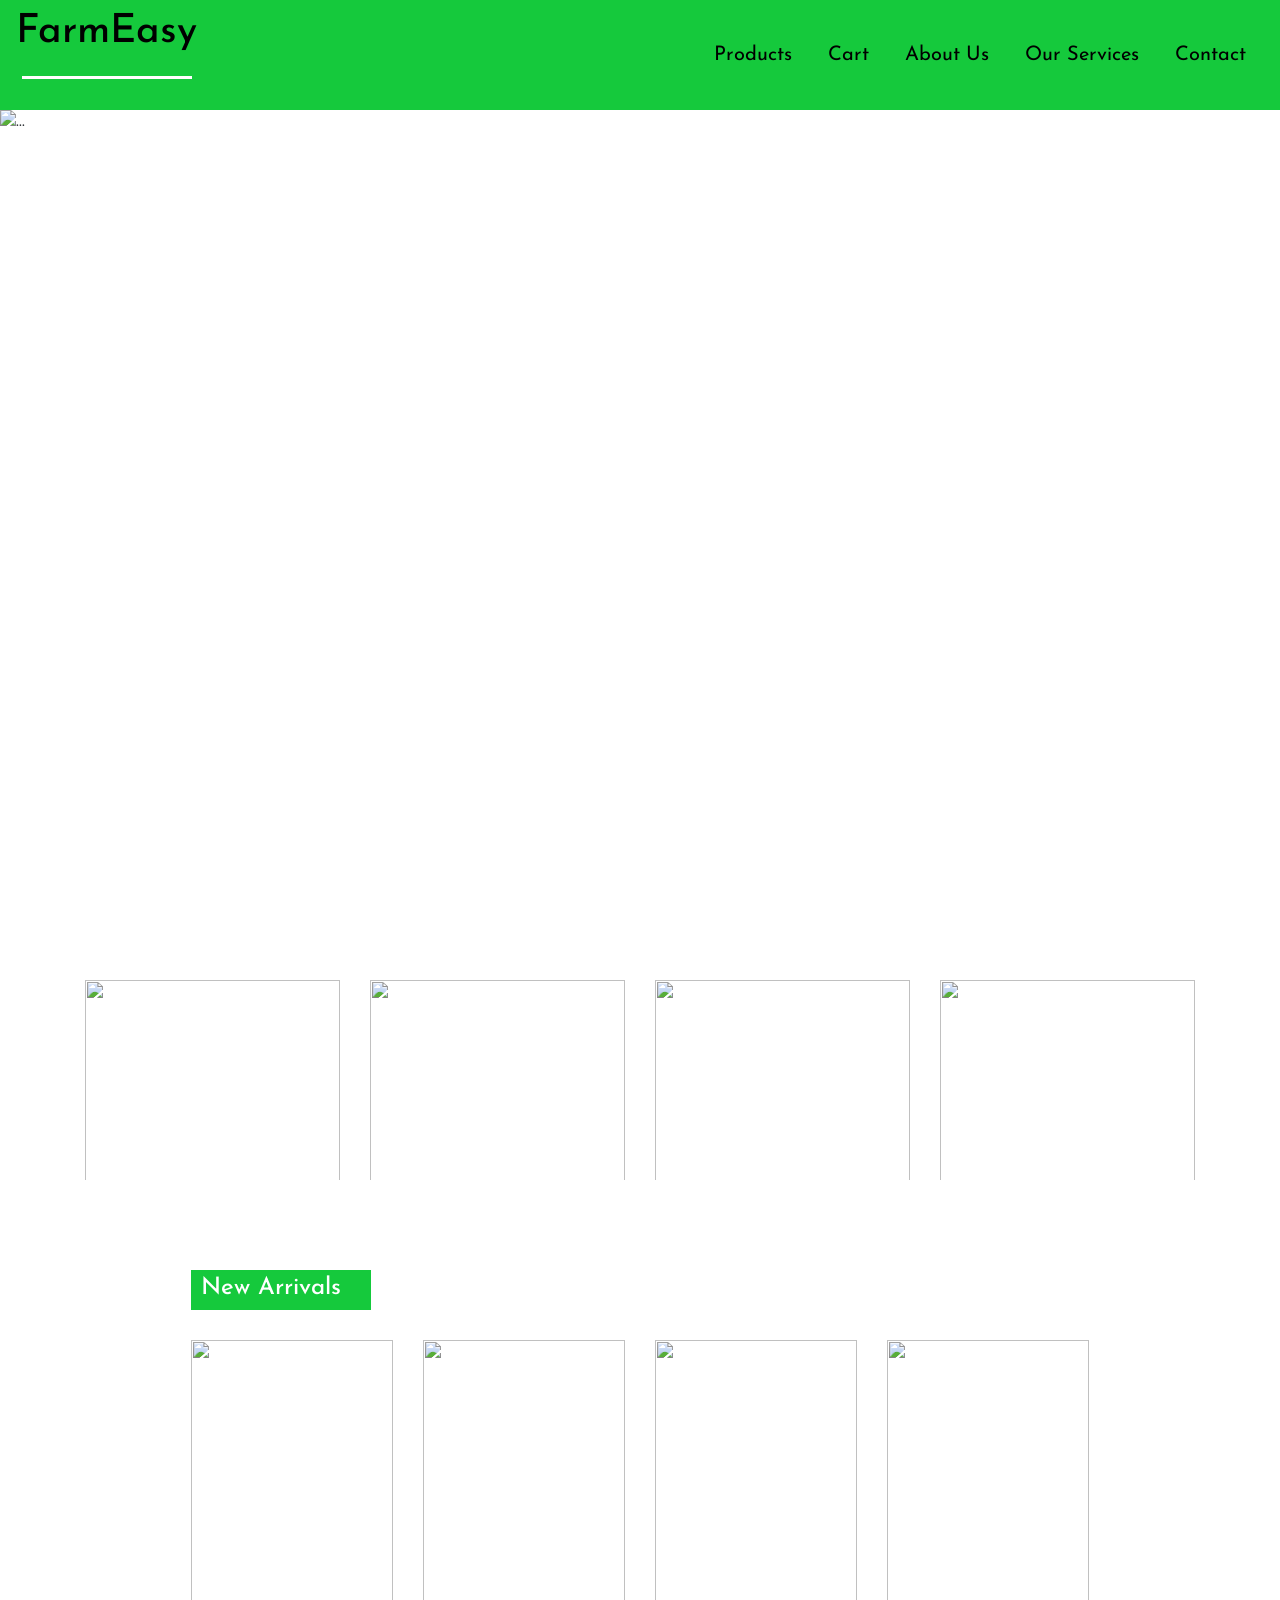
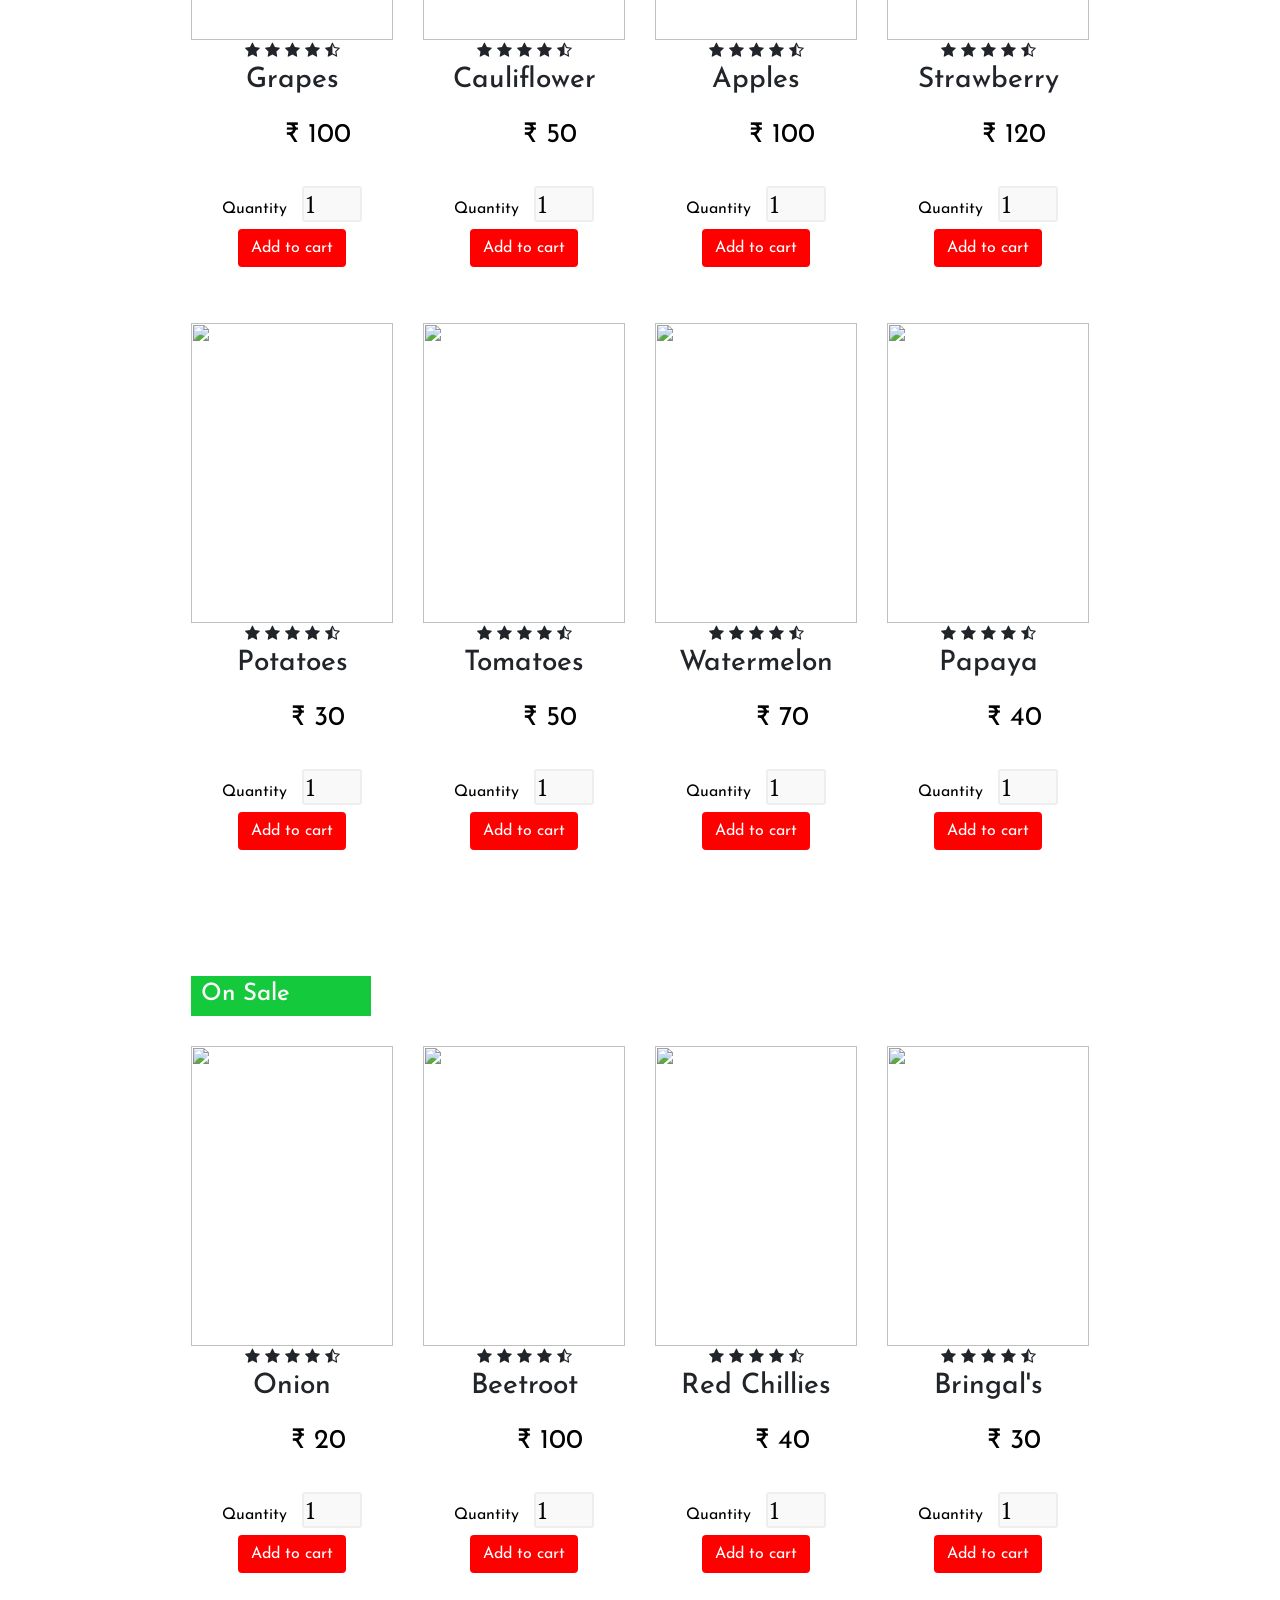
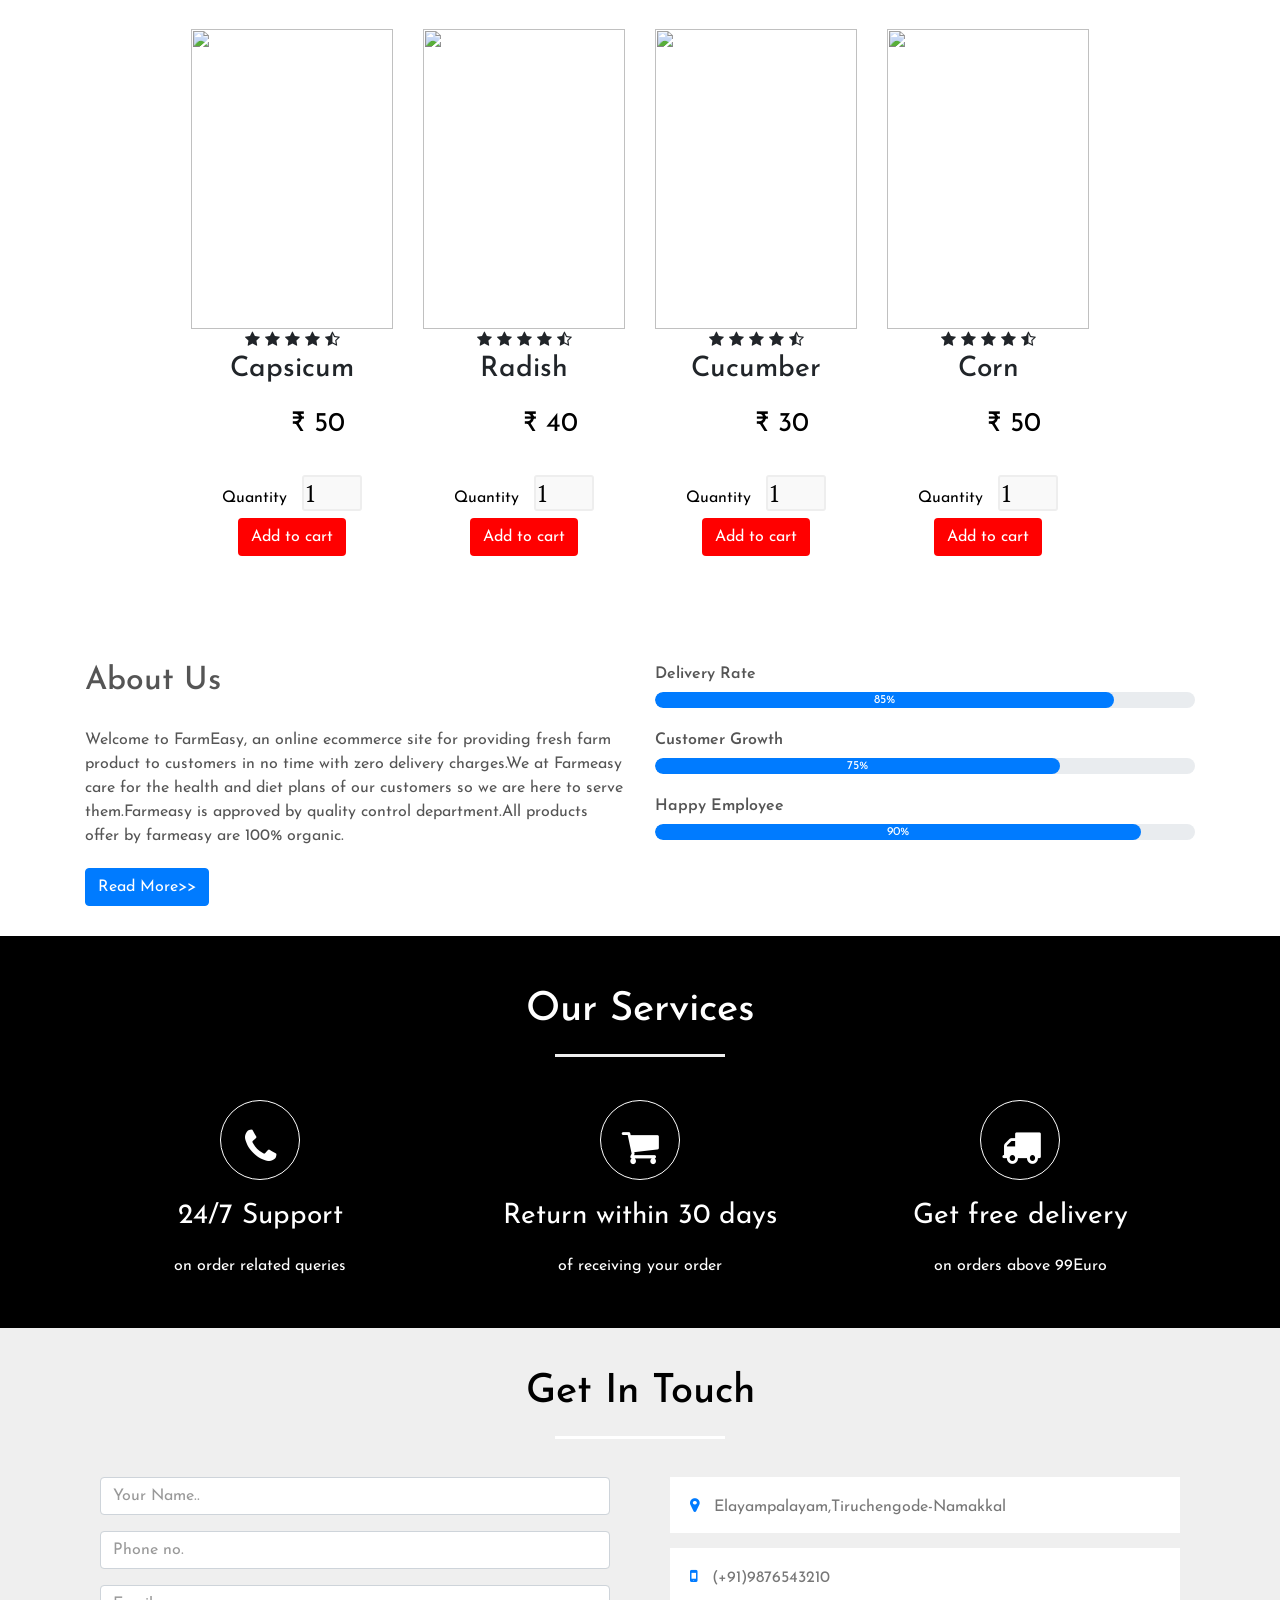
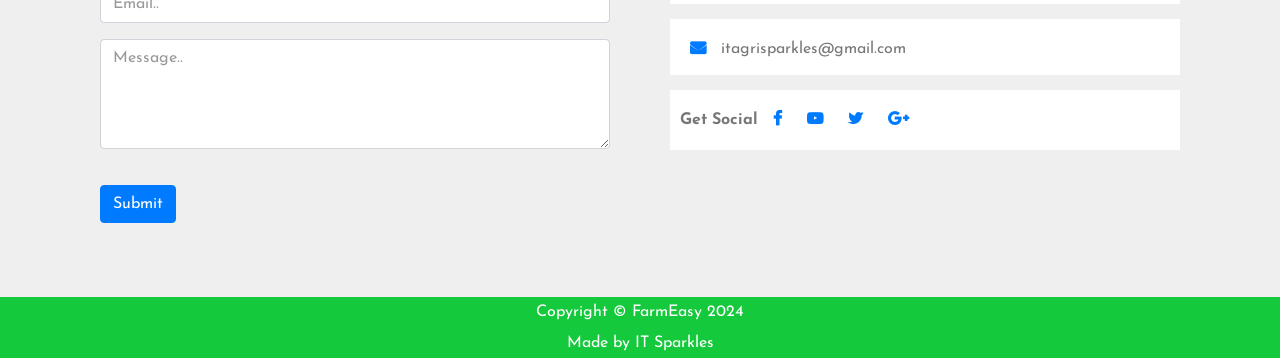
==== index.html @ 98bfb1f0 "Add files via upload" ====
<!DOCTYPE html>
<html>

<head>
	<title>FarmEasy</title>
	<meta charset="utf-8" />
	<meta name="viewpoint" content="width=device-width,initial-scal=1.0">
	<meta http-equip="X-UA-compatible" content="ie=edge">
	<link rel="stylesheet" href="style.css" media="screen" type="text/css" />
	<link rel="stylesheet" href="https://stackpath.bootstrapcdn.com/bootstrap/4.4.1/css/bootstrap.min.css">
	<link rel="stylesheet" href="https://stackpath.bootstrapcdn.com/font-awesome/4.7.0/css/font-awesome.min.css">
	<script type="text/javascript" src="https://ajax.googleapis.com/ajax/libs/jquery/2.0.3/jquery.min.js"></script>
	<script type="text/javascript" src="js/jquery.store.js"></script>
	<script type="text/javascript" src="js/main.js"></script>
	<script type="text/javascript"
		src="https://stackpath.bootstrapcdn.com/bootstrap/4.4.1/js/bootstrap.min.js"></script>
	
</head>

<body>

	<section id="nav-bar">
		<nav class="navbar navbar-expand-lg navbar-light">
			<h1>FarmEasy</h1>
			<button class="navbar-toggler" type="button" data-toggle="collapse" data-target="#navbarNav"
				aria-controls="navbarNav" aria-expanded="false" aria-label="Toggle navigation">
				<span class="navbar-toggler-icon"></span>
			</button>
			<div class="collapse navbar-collapse" id="navbarNav">

				<ul class="navbar-nav ml-auto">

					<li class="nav-item">
						<a style="color:black;" class="nav-link" href="#new-arrivals">Products</a>
					</li>
					<li class="nav-item">
						<a style="color:black;" class="nav-link" href="cart.html">Cart</a>

					</li>


					<li class="nav-item">
						<a style="color:black;" class="nav-link" href="#about">About Us</a>
					</li>

					<li class="nav-item">
						<a style="color:black;" class="nav-link" href="#services">Our Services</a>
					</li>
					<li class="nav-item">
						<a style="color:black;" class="nav-link" href="#contact">Contact</a>
					</li>


				</ul>
			</div>
		</nav>


		<div class="slider">
			<div id="carouselExampleInterval" class="carousel slide" data-ride="carousel">
				<div class="carousel-inner">
					<div class="carousel-item active" data-interval="10000">
						<img src="https://i.postimg.cc/5NZ7j0p9/featuredimage1.jpg" class="d-block w-100" alt="..."
							style="width:auto;height:800px;">
					</div>
					<div class="carousel-item" data-interval="2000">
						<img src="https://i.postimg.cc/d1knqcdZ/featuredimage2.jpg" class="d-block w-100" alt="..."
							style="width:auto;height:800px;">
					</div>
					<div class="carousel-item">
						<img src="https://i.postimg.cc/rs5JrGf8/featuredimage3.jpg" class="d-block w-100" alt="..."
							style="width:auto;height:800px;">
					</div>
					<div class="carousel-item">
						<img src="https://i.postimg.cc/qR3cPXV8/featuredimage4.jpg" class="d-block w-100" alt="..."
							style="width:auto;height:800px;">
					</div>
					<div class="carousel-item">
						<img src="https://i.postimg.cc/PqczVVcX/featuredimage5.jpg" class="d-block w-100" alt="..."
							style="width:auto;height:800px;">
					</div>
				</div>
				<a class="carousel-control-prev" href="#carouselExampleInterval" role="button" data-slide="prev">
					<span class="carousel-control-prev-icon" aria-hidden="true"></span>
					<span class="sr-only">Previous</span>
				</a>
				<a class="carousel-control-next" href="#carouselExampleInterval" role="button" data-slide="next">
					<span class="carousel-control-next-icon" aria-hidden="true"></span>
					<span class="sr-only">Next</span>
				</a>
			</div>
		</div>





		<!------Featured Categories----->
		<section class="featured-categories">
			<div class="container">
				<div class="row">
					<div class="col-md-3">
						<img src="https://i.postimg.cc/7ZZWpcB0/featured.png">
					</div>
					<div class="col-md-3">
						<img src="https://i.postimg.cc/Kj50WrB0/featured1.png">
					</div>
					<div class="col-md-3">
						<img src="https://i.postimg.cc/FKcgqVQ0/featured2.png">
					</div>
					<div class="col-md-3">
						<img src="https://i.postimg.cc/RCG1j02p/featured3.png">
					</div>


				</div>

			</div>
		</section>


		<section class="new-arrivals" id="new-arrivals">
			<div id="site">
				<div class="container">
					<div class="title-box">
						<h2 style="align-items: center;">New Arrivals</h2>
					</div>
					<div class="row">
						<div class="col-md-3">
							<div class="product-top">
								<img src="https://i.postimg.cc/ZRW92TN2/product1.jpg">
								<div class="overlay-right">
									<button type="button" class="btn btn-secondary" title="Quick Shop">
										<i class="fa fa-eye"></i>
									</button>

									<button type="button" class="btn btn-secondary" title="Add to Wishlist">
										<i class="fa fa-heart-o"></i>
									</button>

									<button type="button" class="btn btn-secondary" title="Add to Cart">
										<i class="fa fa-shopping-cart"></i>
									</button>
								</div>
							</div>


							<div class="product-bottom text-center">
								<i class="fa fa-star"></i>
								<i class="fa fa-star"></i>
								<i class="fa fa-star"></i>
								<i class="fa fa-star"></i>
								<i class="fa fa-star-half-o"></i>
								<h3>Grapes</h3>
								<div class="product-description" data-name="grapes" data-price="100">

									<p class="product-price">&#8377; 100</p>
									<form class="add-to-cart" action="cart.html">
										<div>
											<label for="qty-2">Quantity</label>
											<input type="text" name="qty-2" id="qty-2" class="qty" value="1" />
										</div>
										<p><input type="submit" value="Add to cart" class="btn" /></p>
									</form>

								</div>
							</div>
						</div>


						<div class="col-md-3">
							<div class="product-top">
								<img src="https://i.postimg.cc/fRHRNGMN/product2.jpg">
								<div class="overlay-right">
									<button type="button" class="btn btn-secondary" title="Quick Shop">
										<i class="fa fa-eye"></i>
									</button>

									<button type="button" class="btn btn-secondary" title="Add to Wishlist">
										<i class="fa fa-heart-o"></i>
									</button>

									<button type="button" class="btn btn-secondary" title="Add to Cart">
										<i class="fa fa-shopping-cart"></i>
									</button>
								</div>
							</div>


							<div class="product-bottom text-center">
								<i class="fa fa-star"></i>
								<i class="fa fa-star"></i>
								<i class="fa fa-star"></i>
								<i class="fa fa-star"></i>
								<i class="fa fa-star-half-o"></i>
								<h3>Cauliflower</h3>
								<div class="product-description" data-name="Cauliflower" data-price="50">

									<p class="product-price">&#8377; 50</p>
									<form class="add-to-cart" action="cart.html">
										<div>
											<label for="qty-2">Quantity</label>
											<input type="text" name="qty-2" id="qty-2" class="qty" value="1" />
										</div>
										<p><input type="submit" value="Add to cart" class="btn" /></p>
									</form>

								</div>
							</div>
						</div>



						<div class="col-md-3">
							<div class="product-top">
								<img src="https://i.postimg.cc/mrx6tDLN/product3.jpg">
								<div class="overlay-right">
									<button type="button" class="btn btn-secondary" title="Quick Shop">
										<i class="fa fa-eye"></i>
									</button>

									<button type="button" class="btn btn-secondary" title="Add to Wishlist">
										<i class="fa fa-heart-o"></i>
									</button>

									<button type="button" class="btn btn-secondary" title="Add to Cart">
										<i class="fa fa-shopping-cart"></i>
									</button>
								</div>
							</div>


							<div class="product-bottom text-center">
								<i class="fa fa-star"></i>
								<i class="fa fa-star"></i>
								<i class="fa fa-star"></i>
								<i class="fa fa-star"></i>
								<i class="fa fa-star-half-o"></i>
								<h3>Apples</h3>
								<div class="product-description" data-name="Apples" data-price="100">

									<p class="product-price">&#8377; 100</p>
									<form class="add-to-cart" action="cart.html">
										<div>
											<label for="qty-2">Quantity</label>
											<input type="text" name="qty-2" id="qty-2" class="qty" value="1" />
										</div>
										<p><input type="submit" value="Add to cart" class="btn" /></p>
									</form>

								</div>
							</div>
						</div>



						<div class="col-md-3">
							<div class="product-top">
								<img src="https://i.postimg.cc/02hq095r/product4.jpg">
								<div class="overlay-right">
									<button type="button" class="btn btn-secondary" title="Quick Shop">
										<i class="fa fa-eye"></i>
									</button>

									<button type="button" class="btn btn-secondary" title="Add to Wishlist">
										<i class="fa fa-heart-o"></i>
									</button>

									<button type="button" class="btn btn-secondary" title="Add to Cart">
										<i class="fa fa-shopping-cart"></i>
									</button>
								</div>
							</div>


							<div class="product-bottom text-center">
								<i class="fa fa-star"></i>
								<i class="fa fa-star"></i>
								<i class="fa fa-star"></i>
								<i class="fa fa-star"></i>
								<i class="fa fa-star-half-o"></i>
								<h3>Strawberry</h3>
								<div class="product-description" data-name="Strawberry" data-price="120">

									<p class="product-price">&#8377; 120</p>
									<form class="add-to-cart" action="cart.html">
										<div>
											<label for="qty-2">Quantity</label>
											<input type="text" name="qty-2" id="qty-2" class="qty" value="1" />
										</div>
										<p><input type="submit" value="Add to cart" class="btn" /></p>
									</form>

								</div>
							</div>
						</div>

					</div>



					<div class="row">
						<div class="col-md-3">
							<div class="product-top">
								<img src="https://i.postimg.cc/xd0pKZmc/product5.jpg">
								<div class="overlay-right">
									<button type="button" class="btn btn-secondary" title="Quick Shop">
										<i class="fa fa-eye"></i>
									</button>

									<button type="button" class="btn btn-secondary" title="Add to Wishlist">
										<i class="fa fa-heart-o"></i>
									</button>

									<button type="button" class="btn btn-secondary" title="Add to Cart">
										<i class="fa fa-shopping-cart"></i>
									</button>
								</div>
							</div>


							<div class="product-bottom text-center">
								<i class="fa fa-star"></i>
								<i class="fa fa-star"></i>
								<i class="fa fa-star"></i>
								<i class="fa fa-star"></i>
								<i class="fa fa-star-half-o"></i>
								<h3>Potatoes</h3>
								<div class="product-description" data-name="Potatoes" data-price="30">

									<p class="product-price">&#8377; 30</p>
									<form class="add-to-cart" action="cart.html">
										<div>
											<label for="qty-2">Quantity</label>
											<input type="text" name="qty-2" id="qty-2" class="qty" value="1" />
										</div>
										<p><input type="submit" value="Add to cart" class="btn" /></p>
									</form>

								</div>
							</div>
						</div>


						<div class="col-md-3">
							<div class="product-top">
								<img src="https://i.postimg.cc/wB7ffmWp/product6.jpg">
								<div class="overlay-right">
									<button type="button" class="btn btn-secondary" title="Quick Shop">
										<i class="fa fa-eye"></i>
									</button>

									<button type="button" class="btn btn-secondary" title="Add to Wishlist">
										<i class="fa fa-heart-o"></i>
									</button>

									<button type="button" class="btn btn-secondary" title="Add to Cart">
										<i class="fa fa-shopping-cart"></i>
									</button>
								</div>
							</div>


							<div class="product-bottom text-center">
								<i class="fa fa-star"></i>
								<i class="fa fa-star"></i>
								<i class="fa fa-star"></i>
								<i class="fa fa-star"></i>
								<i class="fa fa-star-half-o"></i>
								<h3>Tomatoes</h3>
								<div class="product-description" data-name="Tomatoes" data-price="50">

									<p class="product-price">&#8377; 50</p>
									<form class="add-to-cart" action="cart.html">
										<div>
											<label for="qty-2">Quantity</label>
											<input type="text" name="qty-2" id="qty-2" class="qty" value="1" />
										</div>
										<p><input type="submit" value="Add to cart" class="btn" /></p>
									</form>

								</div>
							</div>
						</div>



						<div class="col-md-3">
							<div class="product-top">
								<img src="https://i.postimg.cc/bv7TmFDx/product7.jpg">
								<div class="overlay-right">
									<button type="button" class="btn btn-secondary" title="Quick Shop">
										<i class="fa fa-eye"></i>
									</button>

									<button type="button" class="btn btn-secondary" title="Add to Wishlist">
										<i class="fa fa-heart-o"></i>
									</button>

									<button type="button" class="btn btn-secondary" title="Add to Cart">
										<i class="fa fa-shopping-cart"></i>
									</button>
								</div>
							</div>


							<div class="product-bottom text-center">
								<i class="fa fa-star"></i>
								<i class="fa fa-star"></i>
								<i class="fa fa-star"></i>
								<i class="fa fa-star"></i>
								<i class="fa fa-star-half-o"></i>
								<h3>Watermelon</h3>
								<div class="product-description" data-name="Watermelon" data-price="70">

									<p class="product-price">&#8377; 70</p>
									<form class="add-to-cart" action="cart.html">
										<div>
											<label for="qty-2">Quantity</label>
											<input type="text" name="qty-2" id="qty-2" class="qty" value="1" />
										</div>
										<p><input type="submit" value="Add to cart" class="btn" /></p>
									</form>

								</div>
							</div>
						</div>


						<div class="col-md-3">
							<div class="product-top">
								<img src="https://i.postimg.cc/vZ6w06Vy/product8.jpg">
								<div class="overlay-right">
									<button type="button" class="btn btn-secondary" title="Quick Shop">
										<i class="fa fa-eye"></i>
									</button>

									<button type="button" class="btn btn-secondary" title="Add to Wishlist">
										<i class="fa fa-heart-o"></i>
									</button>

									<button type="button" class="btn btn-secondary" title="Add to Cart">
										<i class="fa fa-shopping-cart"></i>
									</button>
								</div>
							</div>


							<div class="product-bottom text-center">
								<i class="fa fa-star"></i>
								<i class="fa fa-star"></i>
								<i class="fa fa-star"></i>
								<i class="fa fa-star"></i>
								<i class="fa fa-star-half-o"></i>
								<h3>Papaya</h3>
								<div class="product-description" data-name="Papaya" data-price="40">

									<p class="product-price">&#8377; 40</p>
									<form class="add-to-cart" action="cart.html">
										<div>
											<label for="qty-2">Quantity</label>
											<input type="text" name="qty-2" id="qty-2" class="qty" value="1" />
										</div>
										<p><input type="submit" value="Add to cart" class="btn" /></p>
									</form>

								</div>
							</div>
						</div>
					</div>








					<div class="title-box">
						<h2>On Sale</h2>
					</div>
					<div class="row">
						<div class="col-md-3">
							<div class="product-top">
								<img src="https://i.postimg.cc/9XqS5jfP/product9.jpg">
								<div class="overlay-right">
									<button type="button" class="btn btn-secondary" title="Quick Shop">
										<i class="fa fa-eye"></i>
									</button>

									<button type="button" class="btn btn-secondary" title="Add to Wishlist">
										<i class="fa fa-heart-o"></i>
									</button>

									<button type="button" class="btn btn-secondary" title="Add to Cart">
										<i class="fa fa-shopping-cart"></i>
									</button>
								</div>
							</div>


							<div class="product-bottom text-center">
								<i class="fa fa-star"></i>
								<i class="fa fa-star"></i>
								<i class="fa fa-star"></i>
								<i class="fa fa-star"></i>
								<i class="fa fa-star-half-o"></i>
								<h3>Onion</h3>
								<div class="product-description" data-name="Onion" data-price="20">

									<p class="product-price">&#8377; 20</p>
									<form class="add-to-cart" action="cart.html">
										<div>
											<label for="qty-2">Quantity</label>
											<input type="text" name="qty-2" id="qty-2" class="qty" value="1" />
										</div>
										<p><input type="submit" value="Add to cart" class="btn" /></p>
									</form>

								</div>
							</div>
						</div>


						<div class="col-md-3">
							<div class="product-top">
								<img src="https://i.postimg.cc/Fs67f3vX/product10.jpg">
								<div class="overlay-right">
									<button type="button" class="btn btn-secondary" title="Quick Shop">
										<i class="fa fa-eye"></i>
									</button>

									<button type="button" class="btn btn-secondary" title="Add to Wishlist">
										<i class="fa fa-heart-o"></i>
									</button>

									<button type="button" class="btn btn-secondary" title="Add to Cart">
										<i class="fa fa-shopping-cart"></i>
									</button>
								</div>
							</div>


							<div class="product-bottom text-center">
								<i class="fa fa-star"></i>
								<i class="fa fa-star"></i>
								<i class="fa fa-star"></i>
								<i class="fa fa-star"></i>
								<i class="fa fa-star-half-o"></i>
								<h3>Beetroot</h3>

								<div class="product-description" data-name="Beetroot" data-price="100">

									<p class="product-price">&#8377; 100</p>
									<form class="add-to-cart" action="cart.html">
										<div>
											<label for="qty-2">Quantity</label>
											<input type="text" name="qty-2" id="qty-2" class="qty" value="1" />
										</div>
										<p><input type="submit" value="Add to cart" class="btn" /></p>
									</form>

								</div>
							</div>
						</div>



						<div class="col-md-3">
							<div class="product-top">
								<img src="https://i.postimg.cc/vm0RBLRW/product11.jpg">
								<div class="overlay-right">
									<button type="button" class="btn btn-secondary" title="Quick Shop">
										<i class="fa fa-eye"></i>
									</button>

									<button type="button" class="btn btn-secondary" title="Add to Wishlist">
										<i class="fa fa-heart-o"></i>
									</button>

									<button type="button" class="btn btn-secondary" title="Add to Cart">
										<i class="fa fa-shopping-cart"></i>
									</button>
								</div>
							</div>


							<div class="product-bottom text-center">
								<i class="fa fa-star"></i>
								<i class="fa fa-star"></i>
								<i class="fa fa-star"></i>
								<i class="fa fa-star"></i>
								<i class="fa fa-star-half-o"></i>
								<h3>Red Chillies</h3>
								<div class="product-description" data-name="Red Chillies" data-price="40">

									<p class="product-price">&#8377; 40</p>
									<form class="add-to-cart" action="cart.html">
										<div>
											<label for="qty-2">Quantity</label>
											<input type="text" name="qty-2" id="qty-2" class="qty" value="1" />
										</div>
										<p><input type="submit" value="Add to cart" class="btn" /></p>
									</form>

								</div>
							</div>
						</div>



						<div class="col-md-3">
							<div class="product-top">
								<img src="https://i.postimg.cc/XJqRyG3t/product12.jpg">
								<div class="overlay-right">
									<button type="button" class="btn btn-secondary" title="Quick Shop">
										<i class="fa fa-eye"></i>
									</button>

									<button type="button" class="btn btn-secondary" title="Add to Wishlist">
										<i class="fa fa-heart-o"></i>
									</button>

									<button type="button" class="btn btn-secondary" title="Add to Cart">
										<i class="fa fa-shopping-cart"></i>
									</button>
								</div>
							</div>


							<div class="product-bottom text-center">
								<i class="fa fa-star"></i>
								<i class="fa fa-star"></i>
								<i class="fa fa-star"></i>
								<i class="fa fa-star"></i>
								<i class="fa fa-star-half-o"></i>
								<h3>Bringal's</h3>
								<div class="product-description" data-name="Bringal" data-price="30">

									<p class="product-price">&#8377; 30</p>
									<form class="add-to-cart" action="cart.html">
										<div>
											<label for="qty-2">Quantity</label>
											<input type="text" name="qty-2" id="qty-2" class="qty" value="1" />
										</div>
										<p><input type="submit" value="Add to cart" class="btn" /></p>
									</form>

								</div>
							</div>
						</div>

					</div>



					<div class="row">
						<div class="col-md-3">
							<div class="product-top">
								<img src="https://i.postimg.cc/3RyKQbyy/product13.jpg">
								<div class="overlay-right">
									<button type="button" class="btn btn-secondary" title="Quick Shop">
										<i class="fa fa-eye"></i>
									</button>

									<button type="button" class="btn btn-secondary" title="Add to Wishlist">
										<i class="fa fa-heart-o"></i>
									</button>


								</div>
							</div>


							<div class="product-bottom text-center">
								<i class="fa fa-star"></i>
								<i class="fa fa-star"></i>
								<i class="fa fa-star"></i>
								<i class="fa fa-star"></i>
								<i class="fa fa-star-half-o"></i>
								<h3>Capsicum</h3>
								<div class="product-description" data-name="Capsicum" data-price="50">

									<p class="product-price">&#8377; 50</p>
									<form class="add-to-cart" action="cart.html">
										<div>
											<label for="qty-2">Quantity</label>
											<input type="text" name="qty-2" id="qty-2" class="qty" value="1" />
										</div>
										<p><input type="submit" value="Add to cart" class="btn" /></p>
									</form>

								</div>
							</div>
						</div>


						<div class="col-md-3">
							<div class="product-top">
								<img src="https://i.postimg.cc/QCQZXLjM/product14.jpg">
								<div class="overlay-right">
									<button type="button" class="btn btn-secondary" title="Quick Shop">
										<i class="fa fa-eye"></i>
									</button>

									<button type="button" class="btn btn-secondary" title="Add to Wishlist">
										<i class="fa fa-heart-o"></i>
									</button>

									<button type="button" class="btn btn-secondary" title="Add to Cart">
										<i class="fa fa-shopping-cart"></i>
									</button>
								</div>
							</div>


							<div class="product-bottom text-center">
								<i class="fa fa-star"></i>
								<i class="fa fa-star"></i>
								<i class="fa fa-star"></i>
								<i class="fa fa-star"></i>
								<i class="fa fa-star-half-o"></i>
								<h3>Radish</h3>
								<div class="product-description" data-name="Radish" data-price="40">

									<p class="product-price">&#8377; 40</p>
									<form class="add-to-cart" action="cart.html">
										<div>
											<label for="qty-2">Quantity</label>
											<input type="text" name="qty-2" id="qty-2" class="qty" value="1" />
										</div>
										<p><input type="submit" value="Add to cart" class="btn" /></p>
									</form>

								</div>
							</div>
						</div>



						<div class="col-md-3">
							<div class="product-top">
								<img src="https://i.postimg.cc/cCM2pQcg/product15.jpg">
								<div class="overlay-right">
									<button type="button" class="btn btn-secondary" title="Quick Shop">
										<i class="fa fa-eye"></i>
									</button>

									<button type="button" class="btn btn-secondary" title="Add to Wishlist">
										<i class="fa fa-heart-o"></i>
									</button>

									<button type="button" class="btn btn-secondary" title="Add to Cart">
										<i class="fa fa-shopping-cart"></i>
									</button>
								</div>
							</div>


							<div class="product-bottom text-center">
								<i class="fa fa-star"></i>
								<i class="fa fa-star"></i>
								<i class="fa fa-star"></i>
								<i class="fa fa-star"></i>
								<i class="fa fa-star-half-o"></i>
								<h3>Cucumber</h3>
								<div class="product-description" data-name="Cucumber" data-price="30">

									<p class="product-price">&#8377; 30</p>
									<form class="add-to-cart" action="cart.html">
										<div>
											<label for="qty-2">Quantity</label>
											<input type="text" name="qty-2" id="qty-2" class="qty" value="1" />
										</div>
										<p><input type="submit" value="Add to cart" class="btn" /></p>
									</form>

								</div>
							</div>
						</div>



						<div class="col-md-3">
							<div class="product-top">
								<img src="https://i.postimg.cc/02PLpB8p/product16.jpg">
								<div class="overlay-right">
									<button type="button" class="btn btn-secondary" title="Quick Shop">
										<i class="fa fa-eye"></i>
									</button>

									<button type="button" class="btn btn-secondary" title="Add to Wishlist">
										<i class="fa fa-heart-o"></i>
									</button>

									<button type="button" class="btn btn-secondary" title="Add to Cart">
										<i class="fa fa-shopping-cart"></i>
									</button>
								</div>
							</div>


							<div class="product-bottom text-center">
								<i class="fa fa-star"></i>
								<i class="fa fa-star"></i>
								<i class="fa fa-star"></i>
								<i class="fa fa-star"></i>
								<i class="fa fa-star-half-o"></i>
								<h3>Corn</h3>

								<div class="product-description" data-name="Corn" data-price="50">

									<p class="product-price">&#8377; 50</p>
									<form class="add-to-cart" action="cart.html">
										<div>
											<label for="qty-2">Quantity</label>
											<input type="text" name="qty-2" id="qty-2" class="qty" value="1" />
										</div>
										<p><input type="submit" value="Add to cart" class="btn" /></p>
									</form>

								</div>
							</div>
						</div>
					</div>









				</div>
			</div>
		</section>












		<!------About Section------->
		<section id="about">
			<div class="container">
				<div class="row">
					<div class="col-md-6">
						<h2>About Us</h2>
						<div class="about-content">
							Welcome to FarmEasy, an online ecommerce site for providing fresh farm product to customers
							in no time with zero delivery charges.We at Farmeasy care for
							the health and diet plans of our customers so we are here to serve them.Farmeasy is approved
							by quality control department.All products offer by farmeasy are
							100% organic.


						</div>
						<button type="button" class="btn btn-primary">Read More>>

						</button>

					</div>
					<div class="col-md-6 skills-bar">
						<p>Delivery Rate</p>
						<div class="progress">
							<div class="progress-bar" style="width:85%;">85%</div>
						</div>

						<p>Customer Growth</p>
						<div class="progress">
							<div class="progress-bar" style="width:75%;">75%</div>
						</div>

						<p>Happy Employee</p>
						<div class="progress">
							<div class="progress-bar" style="width:90%;">90%</div>
						</div>

					</div>
				</div>

			</div>

			<!------Services Section------->
			<section id="services">

				<div class="container">
					<h1>Our Services</h1>
					<div class="row services">
						<div class="col-md-4 text-center">
							<div class="icon">
								<i class="fa fa-phone"></i>
							</div>
							<h3> 24/7 Support</h3>
							<p>on order related queries</p>
						</div>

						<div class="col-md-4 text-center">
							<div class="icon">
								<i class="fa fa-shopping-cart"></i>
							</div>
							<h3> Return within 30 days</h3>
							<p>of receiving your order</p>
						</div>

						<div class="col-md-4 text-center">
							<div class="icon">
								<i class="fa fa-truck"></i>
							</div>
							<h3>Get free delivery</h3>
							<p>on orders above 99Euro</p>
						</div>
					</div>
				</div>

			</section>



			<!------COntact------------>
			<section id="contact">

				<div class="container">
					<h1>Get In Touch</h1>
					<div class="row">
						<div class="col-md-6">
							<form class="contact-form">
								<div class="form-group">
									<input type="text" class="form-control" placeholder="Your Name..">
								</div>
								<div class="form-group">
									<input type="number" class="form-control" placeholder="Phone no.">
								</div>
								<div class="form-group">
									<input type="email" class="form-control" placeholder="Email..">
								</div>
								<div class="form-group">
									<textarea class="form-control" rows="4" placeholder="Message.."></textarea>
								</div>

								<button type="submit" class="btn btn-primary">Submit</button>
							</form>
						</div>
						<div class="col-md-6 contact-info">
							<div class="follow"><b><i class="fa fa-map-marker"></i> </b>Elayampalayam,Tiruchengode-Namakkal
							</div>
							<div class="follow"><b><i class="fa fa-mobile"></i> </b>(+91)9876543210</div>
							<div class="follow"><b><i class="fa fa-envelope"></i> </b>itagrisparkles@gmail.com</div>


							<div class="follow"><label><b>Get Social </b></label>
								<a href="https://www.facebook.com/" target="_blank"><i class="fa fa-facebook"></i></a>
								<a href="https://www.youtube.com/" target="_blank"><i
										class="fa fa-youtube-play"></i></a>
								<a href="https://twitter.com/login/" target="_blank"><i class="fa fa-twitter"></i></a>
								<a href="https://myaccount.google.com/" target="_blank"><i
										class="fa fa-google-plus"></i></a>

							</div>
						</div>

					</div>

				</div>


			</section>
			<footer id="site-info">
				Copyright &copy; FarmEasy 2024 <br> Made by IT Sparkles
			</footer>



</body>

</html>
---- style.css ----
@import url(http://fonts.googleapis.com/css?family=PT+Serif:400,700,400italic);
@import url('https://fonts.googleapis.com/css2?family=Josefin+Sans:ital,wght@0,100;0,200;0,300;0,400;0,500;0,600;0,700;1,100;1,200;1,300;1,400;1,500;1,600;1,700&display=swap');

/* $itemGrow: 1.2;
$duration: 250ms; */

html {
	scroll-behavior: smooth;
  }
*{
	margin:0;
	padding: 0;
	font-family: 'Josefin Sans', sans-serif;
}

#nav-bar
{
	position:sticky;
	top: 0;
	z-index:10;
	
	
	
}

/* Add a black background color to the top navigation bar */
.topnav 
{
  	overflow: hidden;
	
 	
}

/* Style the links inside the navigation bar */
.topnav a 
{
  float: left;
  display: block;
  color: black;
  text-align: center;
  padding: 26px 16px;
  text-decoration: none;
  font-size: 17px;
  
}

/* Change the color of links on hover */
.topnav a:hover {
  background-color: #ddd;
  color: black;
}

/* Style the "active" element to highlight the current page */
.topnav a.active {
  background-color: #15c93c;
  
}

.navbarNav ul .li
{
	color: white;
	background-color: black;
}

.topnav a 
{
  	background-color: white;
	font-size: 20px;
  
}
.navbar-brand img
{
	height:100px;
	padding-left:0;
	
}

.navbar-nav li
{
	padding: 0 10px;
}

.navbar-nav li a
{
	float: right;
	text-align: left;
	font-size: 20px;
	
	background-color: #15c93c;
	
  	
	
}


#nav-bar ul li a:hover
{
	color:white!important;
}

.navbar
{
	background-color: #15c93c;
	margin-bottom: 0px;
	
}

.navbar-toggler
{
	border: none;
	
}

.navbar-link
{
	color:#555!important;
	font-weight:600;
	font-size:16px;
}


#Slider
{
	
	width: auto;
	height: 240px;;
}



/*-----product images------*/
.featured-categories
{
	margin: 50px 0;
	
}

.featured-categories img
{
	width: 100%;
	padding: 20px 0;
	transition: 1s;
	cursor: pointer;
	height: 240px;
}

.featured-categories img:hover
{
	transform: scale(1.1)
}

/*---on sale---*/
.title-box
{
	background: #15c93c;
	color: #fff;
	width: 180px;
	padding: 4px 10px;
	height: 40px;
	margin-bottom: 30px;
	display: flex;
	margin-top: 70px;
}



.title-box h2
{
	font-size: 24px;	
}
.title-box::after
{
	content: '';
	border-top: 40px #15c93c;
	border-right: 50px solid transparent;
	position: absolute;
	display: flex;
	margin-top: -4px;
	margin-left: 170px;
}

h1, h2, h3, h4, h5, h6 {
	font-weight: normal;
	font-size: 50%;
}

#site {
	max-width: 960px;
	margin: 0 auto;
	padding: 0 1em;
}



/*-----product-top css-------*/

.product-top img
{
	width: 100%;
	height: 300px;
}
.overlay-right
{
	display: block;
	opacity: 0;
	position: absolute;
	top: 10%;
	margin-left: 0;
	width: 70px;
	margin-bottom: 5%;
	margin-top: 5%;
	
}
.overlay-right .fa
{
	cursor: pointer;
	background-color: #fff;
	color: #000;
	height: 35px;
	width: 35px;
	font-size: 20px;
	padding: 7px;
	margin-bottom: 5%;
	margin-top: 10px;;
	 

}
.overlay-right .btn-secondary
{
	background: none !important;
	border: none !important;
	box-shadow: none !important;
}
.product-top:hover .overlay-right
{
	opacity: 1;
	margin-left: 5%;
	transition: 0.5s;
}

.product-bottom h3
{
	font-size: 28px;
	padding-bottom: 10px; 
}

#masthead {
	margin-top: 3em;
	padding: 2em 0 0.5em 0;
	border-bottom: 1px solid #ddd;
}

#masthead h1 {
	margin: 0;
	font-size: 3.5em;
	overflow: hidden;
	padding-left: 85px;
	min-height: 82px;
	line-height: 2.3;
	
	
	
}

.tagline {
	float: right;
	color: #15c93c;
	font-size: 14px;
	padding-top: 3.5em;
}

#products ul {
	margin: 1.5em 0;
	padding: 0;
	list-style: none;
	overflow: hidden;
}

#products li {
	float: left;
	width: 31%;
	margin: 0 1%;
	display: block;
}

.product-image {
	width: 100%;
	padding: 20px 0;
	transition: 1s;
	cursor: pointer;
	height: 300px;
	overflow: hidden;
	
}

.product-description {
	
	
	color: black;
	border-radius: 5px;
}

.product-name {
	text-align: center;
	color: black;
	margin: 0;
	font-size: 1.4em;
	
	
	text-transform: uppercase;
	letter-spacing: 0.1em;
}

.product-price {
	width: 2.7em;
	height: 2em;
	font-size: 1.7em;
	text-align: center;
	margin-left: 90px;
	background: #fff;
	color: black;
	
}

form.add-to-cart div
{
	text-align: center;
	color: black;

	
	
}

form.add-to-cart p 
{
	text-align: center;
	
	color: #15c93c;
}

form.add-to-cart p .btn
{
	text-align: center;
	
	color: white;
	background: red;
	margin-bottom: 40px;
}


form input.qty {
	width: 60px;
	border: 2px solid #eee;
	font: 1.5em 'PT Serif', serif;
	background: #f9f9f9;
	color: #000;
	border-radius: 3px;
	margin-left: 0.4em;
	
}

.btn{
	display: inline-block;
	background: #800;
	color: white;
	
	padding: 0.3em 1em;
	text-align: center;
	border-radius: 4px;
	border: 1px solid white;
}
 a.btn {
	display: inline-block;
	background: #cc1400;
	color: #fff;
	font: 1em 'PT Serif', serif;
	padding: 0.3em 1em;
	text-align: center;
	border-radius: 4px;
	border: 1px solid #a00;
}


#slider
{
	width: 100%;
}

#about
{
	padding-top: 50px;
	padding-bottom: 50px;
	color:#555;
}


#about .btn
{
	margin-top:20px;
	margin-bottom:30px;
	
}

.about-content
{
	padding-top: 20px;
}

.skills-bar p
{
	margin-bottom:6px;
	font-weight: 600;
}

.progress-bar
{
	border-radius:16px;
}

.progress
{
	border-radius:16px!important;
	margin-bottom: 20px;
	
}

#services
{
	background: black;
	background-size: cover;
	background-position: center;
	color:#555!important;
	background-attachment: fixed;
	padding-top:50px;
	padding-bottom: 50px;
}



#services h1
{
	text-align: center;
	color:#fff!important;
	padding-bottom: 10px;
}

#services h1::after
{
	content: '';
	background:#efefef;
	display: block;
	height:3px;
	width:170px;
	margin: 20px auto 5px;
}
#services h3
{
	font-weight: 400;
	color: white;
	margin: auto;
}
#services p
{
	font-weight: 400;
	color: white;
	margin: auto;
	margin-top: 20px;
}


#services i
{
	
	color: white;
}

.icon
{
	font-size:40px;
	margin:20px auto;
	padding: 20px;
	height: 80px;
	width:80px;
	border:1px solid #fff;
	border-radius:50%;
}

.services .col-md-4:hover{
	background:#007bff;
	cursor: pointer;
	transition: 0.7s;
	
}


/*-------team-------*/
#team
{
	padding-top: 50px;
	padding-bottom: 50px;
	color: #555;
	
}

h1
{
	text-align: center;
	color: #000000!important;
	padding-bottom: 10px;
}

h1::after
{
	content:'';
	background: #ffffff;
	display: block;
	height: 3px;
	width: 170px;
	margin: 20px auto 5px;
}

.profile-pic .img-box
{
	opacity: 1;
	display: block;
	position: relative;
}

.profile-pic .img-box img
{
	filter: grayscale(1);
	
}

.profile-pic .img-box img:hover
{
	filter: grayscale(0);
	cursor: pointer;
	
}

.profile-pic h2
{
	font-size: 22px;
	font-weight: bold;
	margin-top:15px;
	color: #007bff!important;
	
}

.profile-pic h3
{
	font-size: 15px;
	font-weight: bold;
	margin-top:15px;
	color: black;
	
}

#team .fa
{
	height:25px;
	width: 25px;
	color: #007bff !important;
	background: #fff;
	padding: 4px;
	border-radius: 50%;
}

.img-box ul
{
	padding: 15px 0;
	position: absolute;
	z-index: 2;
	bottom: 0;
	left: 50%;
	transform: translateX(-50%);
	opacity: 0;
}

.img-box ul li
{
	padding: 5px;
	display: inline-block;
}

.img-box:hover ul
{
	opacity: 1;
	
}

.img-box ul, .img-box ul
{
	transition: 0.5s;
}

.img-responsive
{
	height: 250px;
	width: 200px;
	margin: 0px 50px;
	
	
}


/*-------contact---------*/

#contact
{
	background: #efefef;
	padding-top: 40px;
	padding-bottom: 40px;
	color: #777;

}

.contact-form
{
	padding: 15px;
}

::placeholder
{
	color: #999!important;
}

.follow
{
	background: #fff;
	padding: 10px;
	margin: 15px;
}

.contact-info .fa
{
	margin: 10px;
	color: #007bff;
	font-weight: bold;
}











#site-info {
	
	width: 100%;
	line-height: 3;
	text-align: center;
	background: #15c93c;
	position: absolute;
	color: #fff;
	left: 0;
	bottom: 0;
	line-height: 1.9em;
}

body#checkout-page  #site-info, body#cart-page #site-info {
	position: static;
}

.cartcontent
{
	min-height: 86vh;
}
#shopping-cart {
	margin: 1.5em 0;
}

.shopping-cart {
	border: 1px solid #ddd;
	border-collapse: collapse;
	border-spacing: 0;
	width: 100%;
	table-layout: fixed;
}

.shopping-cart th {
	font-size: 1.3em;
	padding: 0.3em;
	width: 33.3%;
	border: 1px solid #ddd;
	text-transform: uppercase;
}

.shopping-cart td {
	padding: 0.3em;
	width: 33.3%;
	border: 1px solid #ddd;
}

.shopping-cart tr:nth-child(even) {
	background: #fafafa;
}

.shopping-cart td.pdelete {
	text-align: center;
}

.pdelete a,
.pdelete a:hover {
	color: #c00;
	text-decoration: none;
	font-size: 2.5em;
	display: block;
	text-align: center;
}

#shopping-cart-actions {
	margin: 1.5em 0;
	padding: 0;
	list-style: none;
	text-align: center;
}

#shopping-cart-actions li {
	display: inline-block;
	margin-right: 1em;
}

#pricing {
	padding: 0.5em;
	margin: 1em 0;
	background: #fafafa;
}

#sub-total, #shipping {
	margin: 1.5em 0;
	text-align: right;
}

#sub-total span,
#shipping span {
	margin-left: 1em;
}

#content > h1,
#checkout-order-form h2 {
	font-size: 2em;
	text-align: center;
}

#pricing #sub-total,
#pricing #shipping {
	margin: 1em 0;
}

#checkout-order-form {
	margin: 1.5em 0;
}

#checkout-order-form fieldset {
	border: 1px solid #ddd;
	border-radius: 6px;
	padding: 1em;
	margin-bottom: 1.3em;
}

#checkout-order-form legend {
	padding: 0.3em;
	background: #fafafa;
	font-weight: bold;
}

#checkout-order-form div {
	margin-bottom: 1em;
}

#checkout-order-form label {
	display: block;
	font-weight: bold;
	margin-bottom: 0.3em;
	text-align: left;
}

#checkout-order-form input[type="text"] {
	width: 200px;
	display: block;
	background: #fff;
	border: 1px solid #ddd;
	border-radius: 4px;
	padding: 0.1em;
}

#checkout-order-form select {
	width: 200px;
	display: block;
}

.message {
	display: block;
	margin: 0.5em 0;
	color: red;
}

#user-details {
	margin: 1.5em 0;
}

#user-details > h2 {
	text-align: center;
	font-size: 2em;
}

#user-details-content {
	margin: 1.5em 0;
	padding: 1em;
	border: 1px solid #ddd;
	border-radius: 6px;
	overflow: hidden;
}

#user-details-content .detail {
	float: left;
	width: 46%;
}

#user-details-content .detail.right {
	float: right;
}

#user-details-content .detail > h2 {
	text-align: center;
	font-size: 1.6em;
	margin-bottom: 0.5em;
}

#user-details-content ul {
	margin: 0 0 1em 0;
	padding: 0;
	list-style: none;
}

#user-details-content li {
	display: block;
	margin-bottom: 0.5em;
	padding-bottom: 0.3em;
	border-bottom: 1px solid #ddd;
}

#paypal-form {
	margin: 1.5em 0;
}
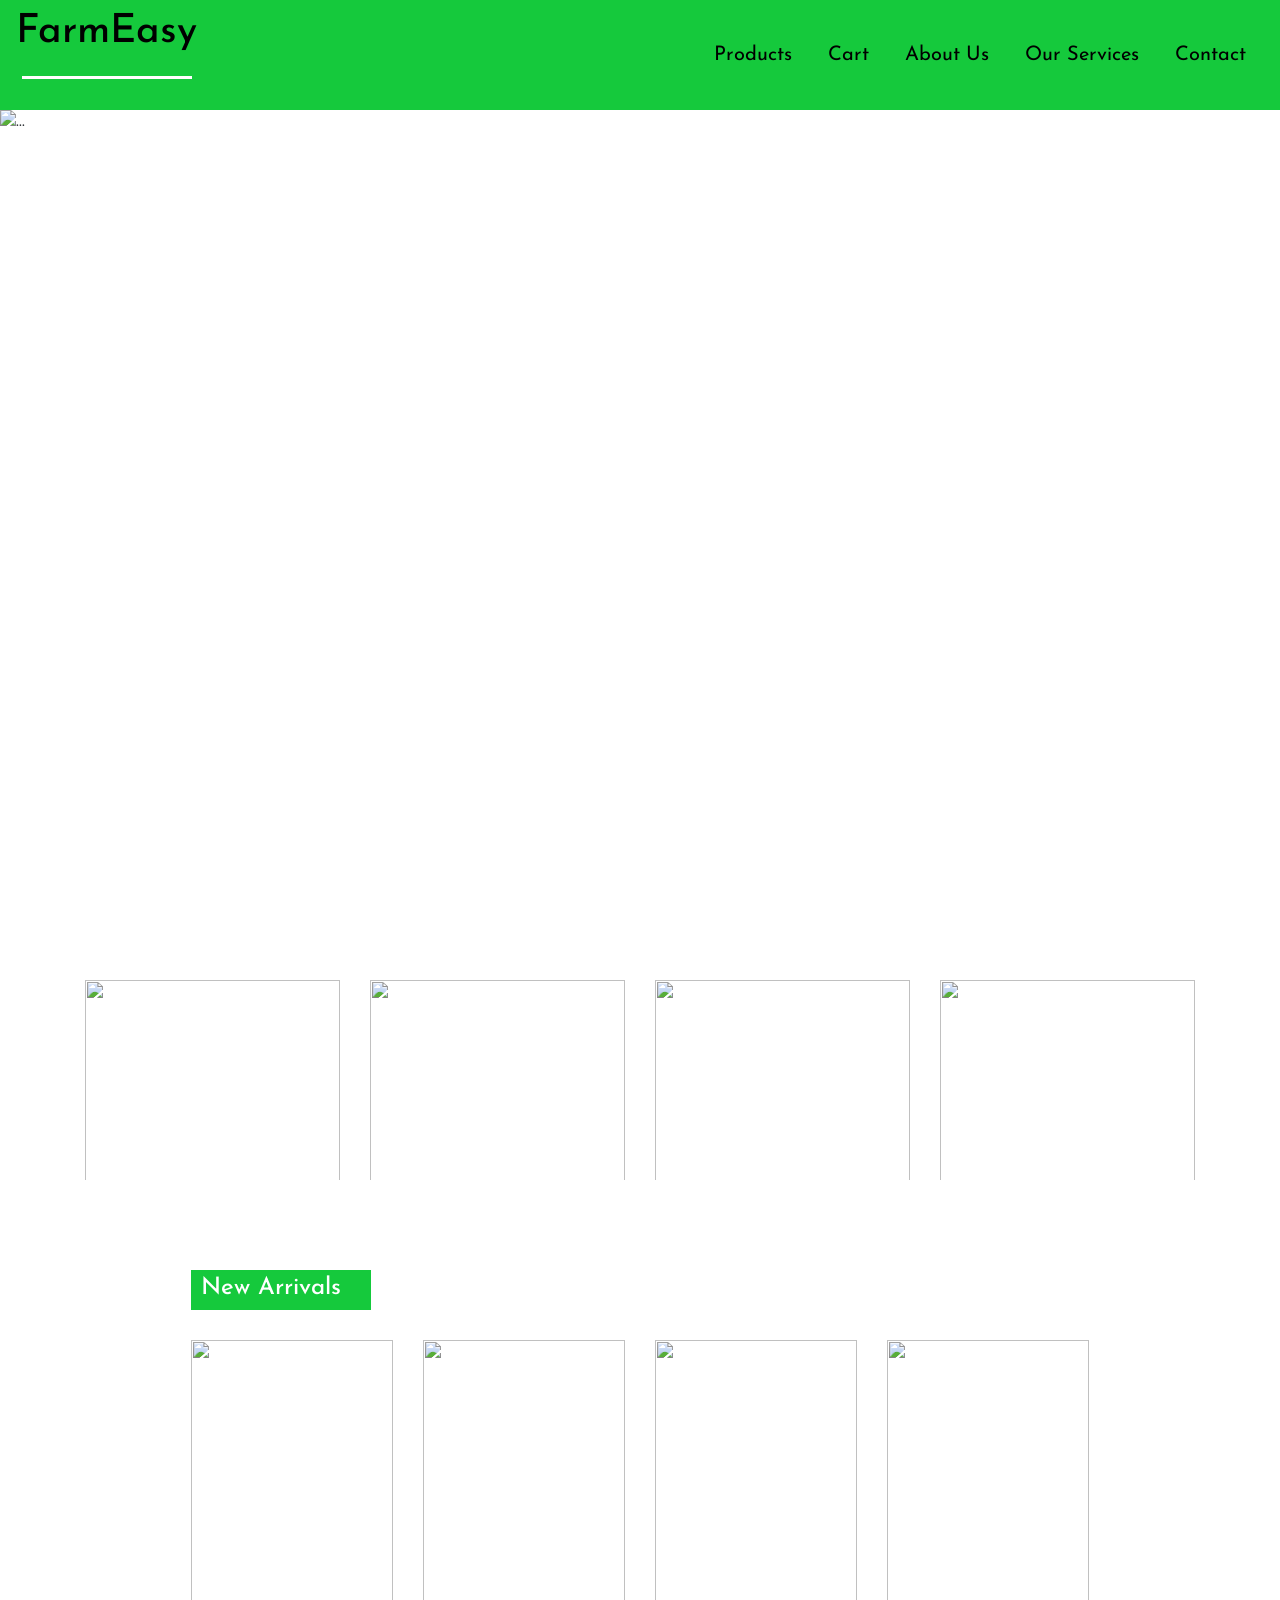
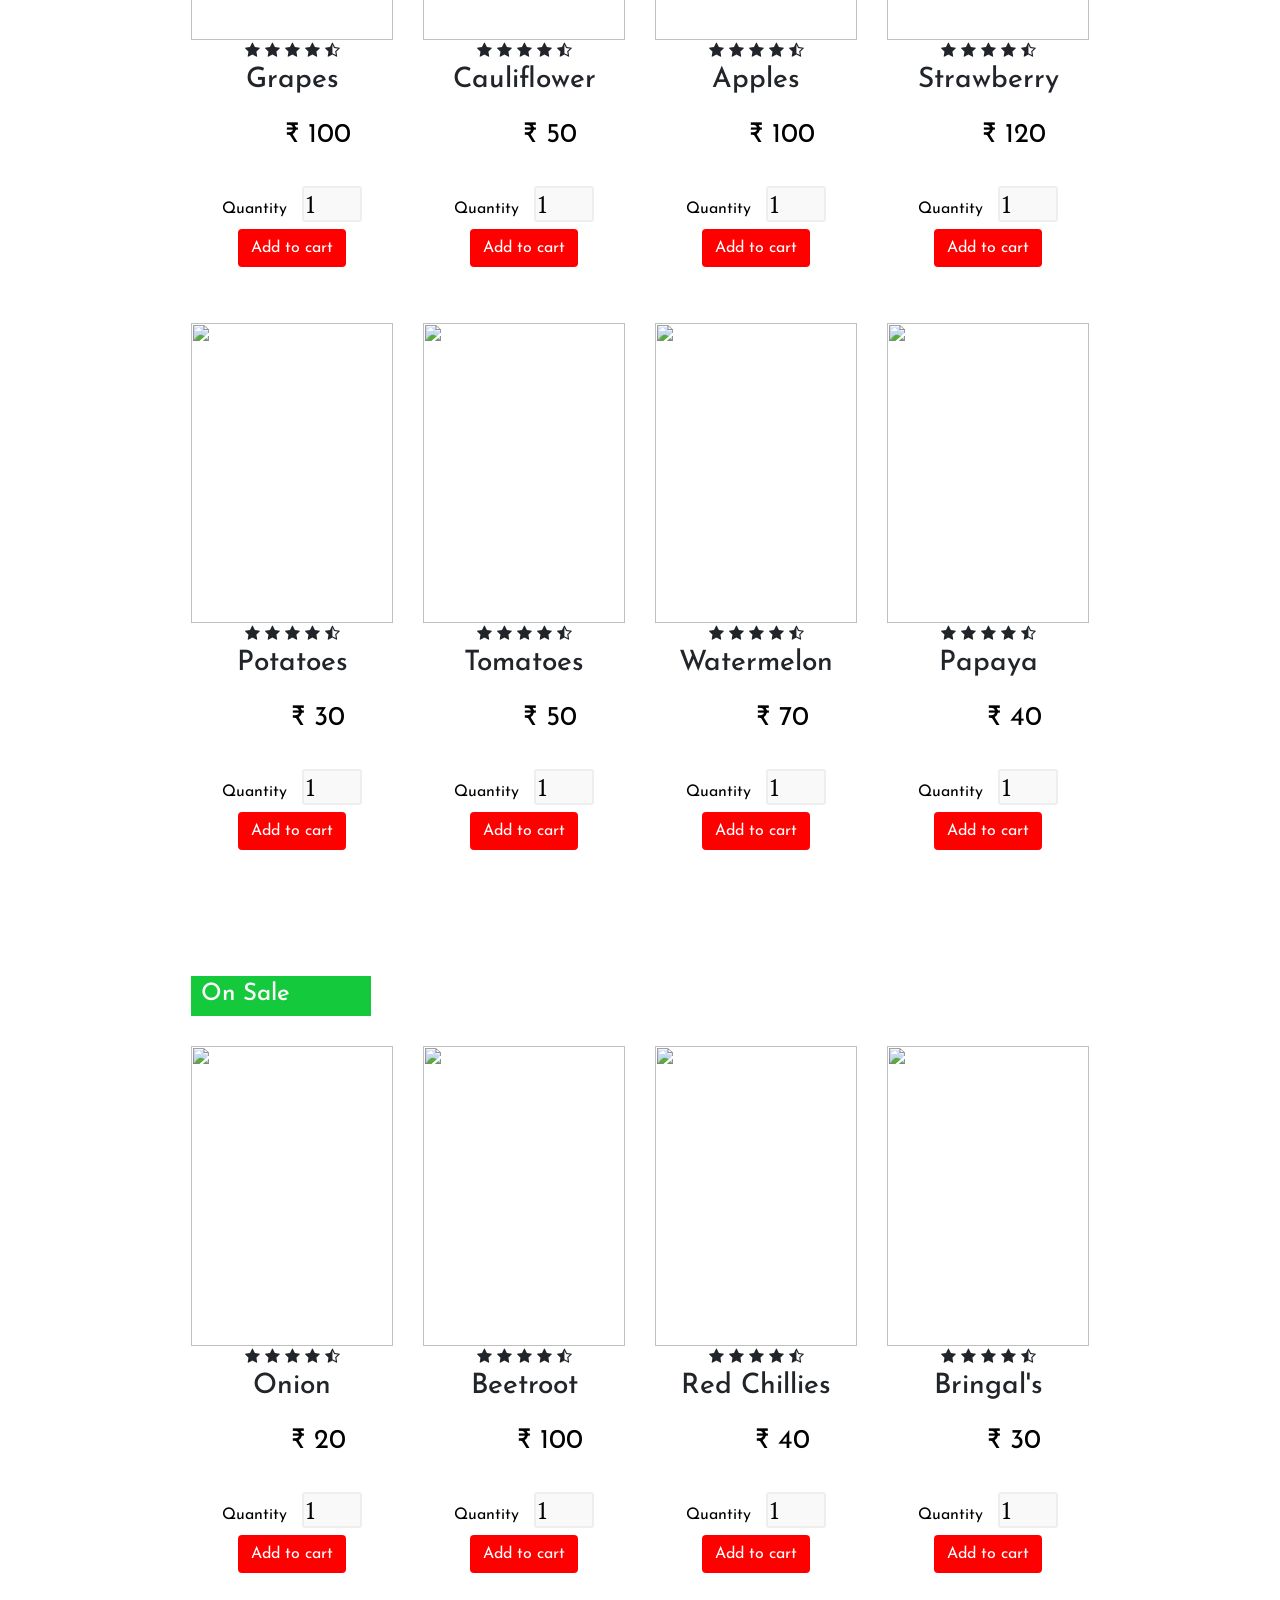
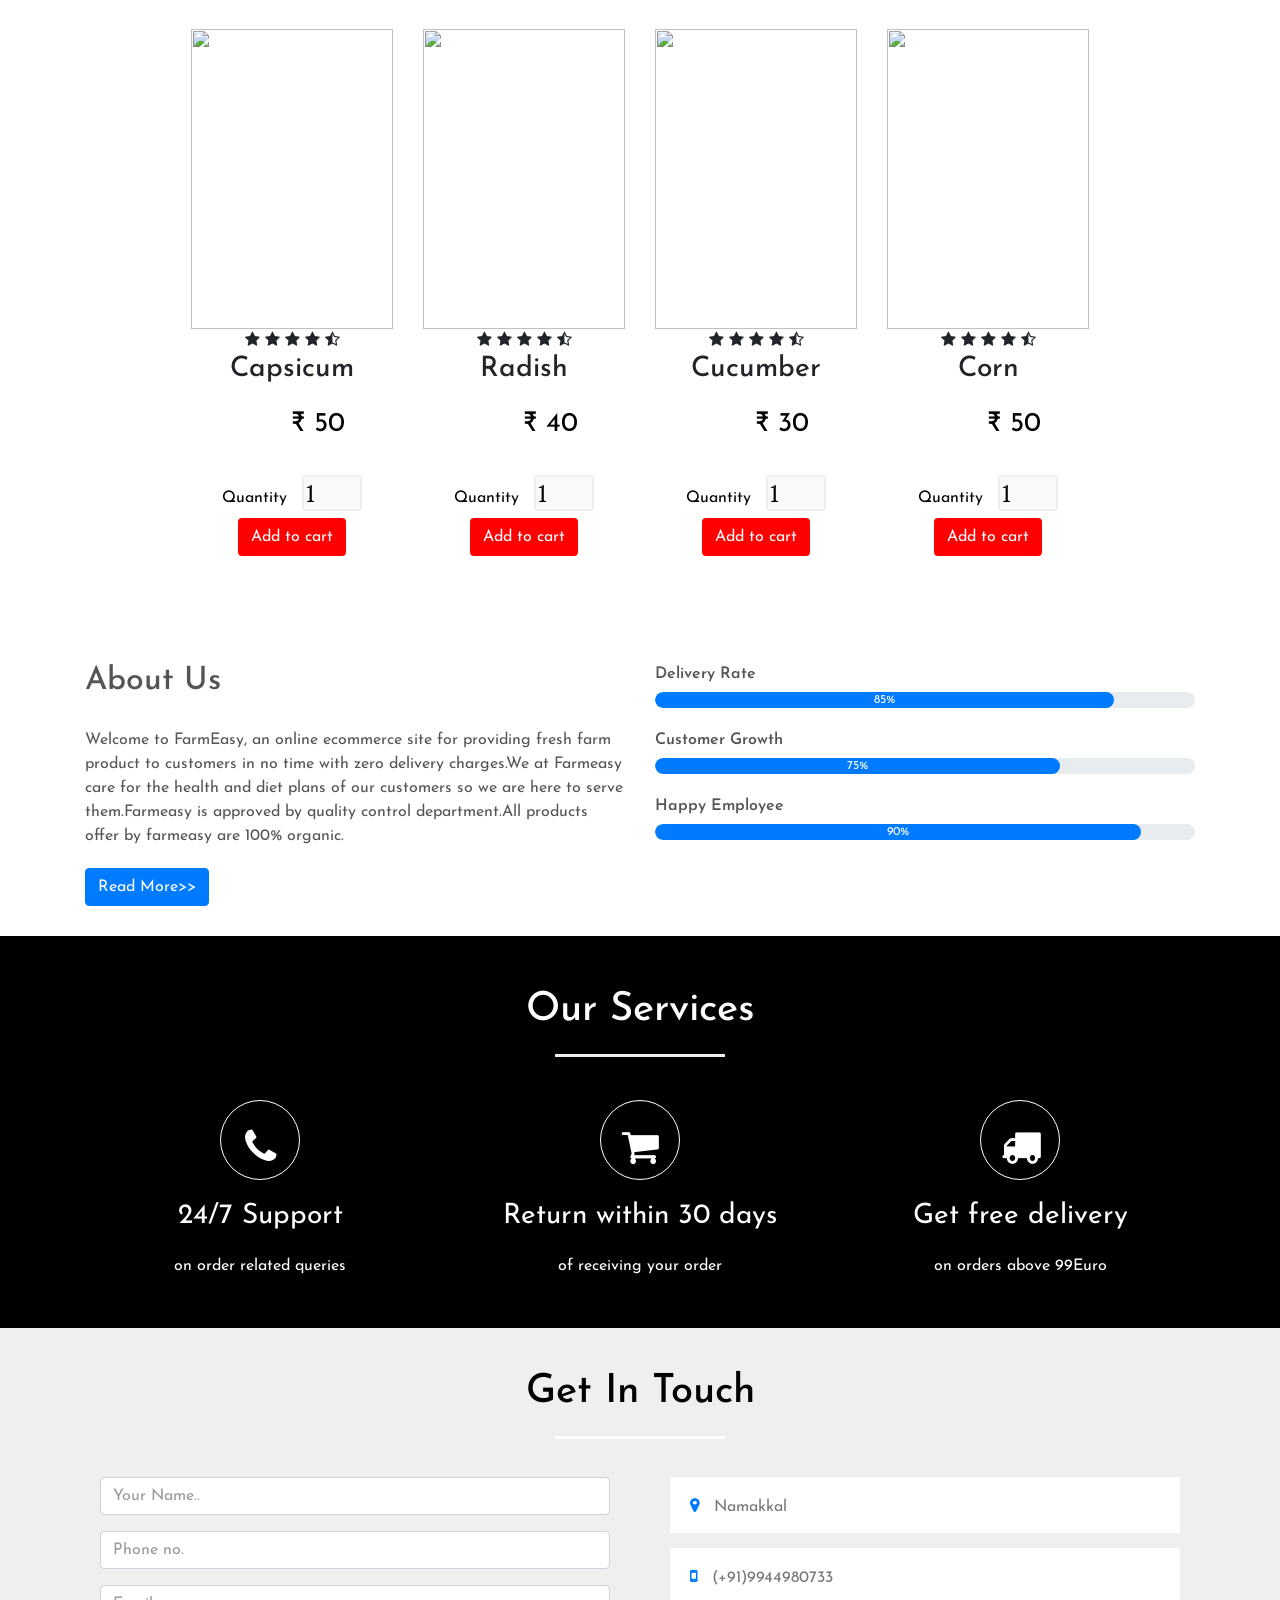
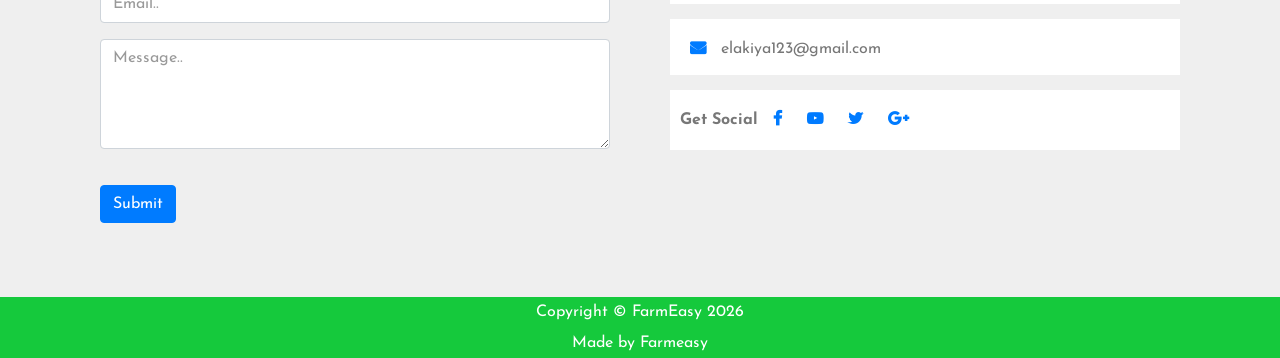
==== commit ff0e94ee: "Add files via upload" ====
--- a/index.html
+++ b/index.html
@@ -1,983 +1,983 @@
-<!DOCTYPE html>
-<html>
-
-<head>
-	<title>FarmEasy</title>
-	<meta charset="utf-8" />
-	<meta name="viewpoint" content="width=device-width,initial-scal=1.0">
-	<meta http-equip="X-UA-compatible" content="ie=edge">
-	<link rel="stylesheet" href="style.css" media="screen" type="text/css" />
-	<link rel="stylesheet" href="https://stackpath.bootstrapcdn.com/bootstrap/4.4.1/css/bootstrap.min.css">
-	<link rel="stylesheet" href="https://stackpath.bootstrapcdn.com/font-awesome/4.7.0/css/font-awesome.min.css">
-	<script type="text/javascript" src="https://ajax.googleapis.com/ajax/libs/jquery/2.0.3/jquery.min.js"></script>
-	<script type="text/javascript" src="js/jquery.store.js"></script>
-	<script type="text/javascript" src="js/main.js"></script>
-	<script type="text/javascript"
-		src="https://stackpath.bootstrapcdn.com/bootstrap/4.4.1/js/bootstrap.min.js"></script>
-	
-</head>
-
-<body>
-
-	<section id="nav-bar">
-		<nav class="navbar navbar-expand-lg navbar-light">
-			<h1>FarmEasy</h1>
-			<button class="navbar-toggler" type="button" data-toggle="collapse" data-target="#navbarNav"
-				aria-controls="navbarNav" aria-expanded="false" aria-label="Toggle navigation">
-				<span class="navbar-toggler-icon"></span>
-			</button>
-			<div class="collapse navbar-collapse" id="navbarNav">
-
-				<ul class="navbar-nav ml-auto">
-
-					<li class="nav-item">
-						<a style="color:black;" class="nav-link" href="#new-arrivals">Products</a>
-					</li>
-					<li class="nav-item">
-						<a style="color:black;" class="nav-link" href="cart.html">Cart</a>
-
-					</li>
-
-
-					<li class="nav-item">
-						<a style="color:black;" class="nav-link" href="#about">About Us</a>
-					</li>
-
-					<li class="nav-item">
-						<a style="color:black;" class="nav-link" href="#services">Our Services</a>
-					</li>
-					<li class="nav-item">
-						<a style="color:black;" class="nav-link" href="#contact">Contact</a>
-					</li>
-
-
-				</ul>
-			</div>
-		</nav>
-
-
-		<div class="slider">
-			<div id="carouselExampleInterval" class="carousel slide" data-ride="carousel">
-				<div class="carousel-inner">
-					<div class="carousel-item active" data-interval="10000">
-						<img src="https://i.postimg.cc/5NZ7j0p9/featuredimage1.jpg" class="d-block w-100" alt="..."
-							style="width:auto;height:800px;">
-					</div>
-					<div class="carousel-item" data-interval="2000">
-						<img src="https://i.postimg.cc/d1knqcdZ/featuredimage2.jpg" class="d-block w-100" alt="..."
-							style="width:auto;height:800px;">
-					</div>
-					<div class="carousel-item">
-						<img src="https://i.postimg.cc/rs5JrGf8/featuredimage3.jpg" class="d-block w-100" alt="..."
-							style="width:auto;height:800px;">
-					</div>
-					<div class="carousel-item">
-						<img src="https://i.postimg.cc/qR3cPXV8/featuredimage4.jpg" class="d-block w-100" alt="..."
-							style="width:auto;height:800px;">
-					</div>
-					<div class="carousel-item">
-						<img src="https://i.postimg.cc/PqczVVcX/featuredimage5.jpg" class="d-block w-100" alt="..."
-							style="width:auto;height:800px;">
-					</div>
-				</div>
-				<a class="carousel-control-prev" href="#carouselExampleInterval" role="button" data-slide="prev">
-					<span class="carousel-control-prev-icon" aria-hidden="true"></span>
-					<span class="sr-only">Previous</span>
-				</a>
-				<a class="carousel-control-next" href="#carouselExampleInterval" role="button" data-slide="next">
-					<span class="carousel-control-next-icon" aria-hidden="true"></span>
-					<span class="sr-only">Next</span>
-				</a>
-			</div>
-		</div>
-
-
-
-
-
-		<!------Featured Categories----->
-		<section class="featured-categories">
-			<div class="container">
-				<div class="row">
-					<div class="col-md-3">
-						<img src="https://i.postimg.cc/7ZZWpcB0/featured.png">
-					</div>
-					<div class="col-md-3">
-						<img src="https://i.postimg.cc/Kj50WrB0/featured1.png">
-					</div>
-					<div class="col-md-3">
-						<img src="https://i.postimg.cc/FKcgqVQ0/featured2.png">
-					</div>
-					<div class="col-md-3">
-						<img src="https://i.postimg.cc/RCG1j02p/featured3.png">
-					</div>
-
-
-				</div>
-
-			</div>
-		</section>
-
-
-		<section class="new-arrivals" id="new-arrivals">
-			<div id="site">
-				<div class="container">
-					<div class="title-box">
-						<h2 style="align-items: center;">New Arrivals</h2>
-					</div>
-					<div class="row">
-						<div class="col-md-3">
-							<div class="product-top">
-								<img src="https://i.postimg.cc/ZRW92TN2/product1.jpg">
-								<div class="overlay-right">
-									<button type="button" class="btn btn-secondary" title="Quick Shop">
-										<i class="fa fa-eye"></i>
-									</button>
-
-									<button type="button" class="btn btn-secondary" title="Add to Wishlist">
-										<i class="fa fa-heart-o"></i>
-									</button>
-
-									<button type="button" class="btn btn-secondary" title="Add to Cart">
-										<i class="fa fa-shopping-cart"></i>
-									</button>
-								</div>
-							</div>
-
-
-							<div class="product-bottom text-center">
-								<i class="fa fa-star"></i>
-								<i class="fa fa-star"></i>
-								<i class="fa fa-star"></i>
-								<i class="fa fa-star"></i>
-								<i class="fa fa-star-half-o"></i>
-								<h3>Grapes</h3>
-								<div class="product-description" data-name="grapes" data-price="100">
-
-									<p class="product-price">&#8377; 100</p>
-									<form class="add-to-cart" action="cart.html">
-										<div>
-											<label for="qty-2">Quantity</label>
-											<input type="text" name="qty-2" id="qty-2" class="qty" value="1" />
-										</div>
-										<p><input type="submit" value="Add to cart" class="btn" /></p>
-									</form>
-
-								</div>
-							</div>
-						</div>
-
-
-						<div class="col-md-3">
-							<div class="product-top">
-								<img src="https://i.postimg.cc/fRHRNGMN/product2.jpg">
-								<div class="overlay-right">
-									<button type="button" class="btn btn-secondary" title="Quick Shop">
-										<i class="fa fa-eye"></i>
-									</button>
-
-									<button type="button" class="btn btn-secondary" title="Add to Wishlist">
-										<i class="fa fa-heart-o"></i>
-									</button>
-
-									<button type="button" class="btn btn-secondary" title="Add to Cart">
-										<i class="fa fa-shopping-cart"></i>
-									</button>
-								</div>
-							</div>
-
-
-							<div class="product-bottom text-center">
-								<i class="fa fa-star"></i>
-								<i class="fa fa-star"></i>
-								<i class="fa fa-star"></i>
-								<i class="fa fa-star"></i>
-								<i class="fa fa-star-half-o"></i>
-								<h3>Cauliflower</h3>
-								<div class="product-description" data-name="Cauliflower" data-price="50">
-
-									<p class="product-price">&#8377; 50</p>
-									<form class="add-to-cart" action="cart.html">
-										<div>
-											<label for="qty-2">Quantity</label>
-											<input type="text" name="qty-2" id="qty-2" class="qty" value="1" />
-										</div>
-										<p><input type="submit" value="Add to cart" class="btn" /></p>
-									</form>
-
-								</div>
-							</div>
-						</div>
-
-
-
-						<div class="col-md-3">
-							<div class="product-top">
-								<img src="https://i.postimg.cc/mrx6tDLN/product3.jpg">
-								<div class="overlay-right">
-									<button type="button" class="btn btn-secondary" title="Quick Shop">
-										<i class="fa fa-eye"></i>
-									</button>
-
-									<button type="button" class="btn btn-secondary" title="Add to Wishlist">
-										<i class="fa fa-heart-o"></i>
-									</button>
-
-									<button type="button" class="btn btn-secondary" title="Add to Cart">
-										<i class="fa fa-shopping-cart"></i>
-									</button>
-								</div>
-							</div>
-
-
-							<div class="product-bottom text-center">
-								<i class="fa fa-star"></i>
-								<i class="fa fa-star"></i>
-								<i class="fa fa-star"></i>
-								<i class="fa fa-star"></i>
-								<i class="fa fa-star-half-o"></i>
-								<h3>Apples</h3>
-								<div class="product-description" data-name="Apples" data-price="100">
-
-									<p class="product-price">&#8377; 100</p>
-									<form class="add-to-cart" action="cart.html">
-										<div>
-											<label for="qty-2">Quantity</label>
-											<input type="text" name="qty-2" id="qty-2" class="qty" value="1" />
-										</div>
-										<p><input type="submit" value="Add to cart" class="btn" /></p>
-									</form>
-
-								</div>
-							</div>
-						</div>
-
-
-
-						<div class="col-md-3">
-							<div class="product-top">
-								<img src="https://i.postimg.cc/02hq095r/product4.jpg">
-								<div class="overlay-right">
-									<button type="button" class="btn btn-secondary" title="Quick Shop">
-										<i class="fa fa-eye"></i>
-									</button>
-
-									<button type="button" class="btn btn-secondary" title="Add to Wishlist">
-										<i class="fa fa-heart-o"></i>
-									</button>
-
-									<button type="button" class="btn btn-secondary" title="Add to Cart">
-										<i class="fa fa-shopping-cart"></i>
-									</button>
-								</div>
-							</div>
-
-
-							<div class="product-bottom text-center">
-								<i class="fa fa-star"></i>
-								<i class="fa fa-star"></i>
-								<i class="fa fa-star"></i>
-								<i class="fa fa-star"></i>
-								<i class="fa fa-star-half-o"></i>
-								<h3>Strawberry</h3>
-								<div class="product-description" data-name="Strawberry" data-price="120">
-
-									<p class="product-price">&#8377; 120</p>
-									<form class="add-to-cart" action="cart.html">
-										<div>
-											<label for="qty-2">Quantity</label>
-											<input type="text" name="qty-2" id="qty-2" class="qty" value="1" />
-										</div>
-										<p><input type="submit" value="Add to cart" class="btn" /></p>
-									</form>
-
-								</div>
-							</div>
-						</div>
-
-					</div>
-
-
-
-					<div class="row">
-						<div class="col-md-3">
-							<div class="product-top">
-								<img src="https://i.postimg.cc/xd0pKZmc/product5.jpg">
-								<div class="overlay-right">
-									<button type="button" class="btn btn-secondary" title="Quick Shop">
-										<i class="fa fa-eye"></i>
-									</button>
-
-									<button type="button" class="btn btn-secondary" title="Add to Wishlist">
-										<i class="fa fa-heart-o"></i>
-									</button>
-
-									<button type="button" class="btn btn-secondary" title="Add to Cart">
-										<i class="fa fa-shopping-cart"></i>
-									</button>
-								</div>
-							</div>
-
-
-							<div class="product-bottom text-center">
-								<i class="fa fa-star"></i>
-								<i class="fa fa-star"></i>
-								<i class="fa fa-star"></i>
-								<i class="fa fa-star"></i>
-								<i class="fa fa-star-half-o"></i>
-								<h3>Potatoes</h3>
-								<div class="product-description" data-name="Potatoes" data-price="30">
-
-									<p class="product-price">&#8377; 30</p>
-									<form class="add-to-cart" action="cart.html">
-										<div>
-											<label for="qty-2">Quantity</label>
-											<input type="text" name="qty-2" id="qty-2" class="qty" value="1" />
-										</div>
-										<p><input type="submit" value="Add to cart" class="btn" /></p>
-									</form>
-
-								</div>
-							</div>
-						</div>
-
-
-						<div class="col-md-3">
-							<div class="product-top">
-								<img src="https://i.postimg.cc/wB7ffmWp/product6.jpg">
-								<div class="overlay-right">
-									<button type="button" class="btn btn-secondary" title="Quick Shop">
-										<i class="fa fa-eye"></i>
-									</button>
-
-									<button type="button" class="btn btn-secondary" title="Add to Wishlist">
-										<i class="fa fa-heart-o"></i>
-									</button>
-
-									<button type="button" class="btn btn-secondary" title="Add to Cart">
-										<i class="fa fa-shopping-cart"></i>
-									</button>
-								</div>
-							</div>
-
-
-							<div class="product-bottom text-center">
-								<i class="fa fa-star"></i>
-								<i class="fa fa-star"></i>
-								<i class="fa fa-star"></i>
-								<i class="fa fa-star"></i>
-								<i class="fa fa-star-half-o"></i>
-								<h3>Tomatoes</h3>
-								<div class="product-description" data-name="Tomatoes" data-price="50">
-
-									<p class="product-price">&#8377; 50</p>
-									<form class="add-to-cart" action="cart.html">
-										<div>
-											<label for="qty-2">Quantity</label>
-											<input type="text" name="qty-2" id="qty-2" class="qty" value="1" />
-										</div>
-										<p><input type="submit" value="Add to cart" class="btn" /></p>
-									</form>
-
-								</div>
-							</div>
-						</div>
-
-
-
-						<div class="col-md-3">
-							<div class="product-top">
-								<img src="https://i.postimg.cc/bv7TmFDx/product7.jpg">
-								<div class="overlay-right">
-									<button type="button" class="btn btn-secondary" title="Quick Shop">
-										<i class="fa fa-eye"></i>
-									</button>
-
-									<button type="button" class="btn btn-secondary" title="Add to Wishlist">
-										<i class="fa fa-heart-o"></i>
-									</button>
-
-									<button type="button" class="btn btn-secondary" title="Add to Cart">
-										<i class="fa fa-shopping-cart"></i>
-									</button>
-								</div>
-							</div>
-
-
-							<div class="product-bottom text-center">
-								<i class="fa fa-star"></i>
-								<i class="fa fa-star"></i>
-								<i class="fa fa-star"></i>
-								<i class="fa fa-star"></i>
-								<i class="fa fa-star-half-o"></i>
-								<h3>Watermelon</h3>
-								<div class="product-description" data-name="Watermelon" data-price="70">
-
-									<p class="product-price">&#8377; 70</p>
-									<form class="add-to-cart" action="cart.html">
-										<div>
-											<label for="qty-2">Quantity</label>
-											<input type="text" name="qty-2" id="qty-2" class="qty" value="1" />
-										</div>
-										<p><input type="submit" value="Add to cart" class="btn" /></p>
-									</form>
-
-								</div>
-							</div>
-						</div>
-
-
-						<div class="col-md-3">
-							<div class="product-top">
-								<img src="https://i.postimg.cc/vZ6w06Vy/product8.jpg">
-								<div class="overlay-right">
-									<button type="button" class="btn btn-secondary" title="Quick Shop">
-										<i class="fa fa-eye"></i>
-									</button>
-
-									<button type="button" class="btn btn-secondary" title="Add to Wishlist">
-										<i class="fa fa-heart-o"></i>
-									</button>
-
-									<button type="button" class="btn btn-secondary" title="Add to Cart">
-										<i class="fa fa-shopping-cart"></i>
-									</button>
-								</div>
-							</div>
-
-
-							<div class="product-bottom text-center">
-								<i class="fa fa-star"></i>
-								<i class="fa fa-star"></i>
-								<i class="fa fa-star"></i>
-								<i class="fa fa-star"></i>
-								<i class="fa fa-star-half-o"></i>
-								<h3>Papaya</h3>
-								<div class="product-description" data-name="Papaya" data-price="40">
-
-									<p class="product-price">&#8377; 40</p>
-									<form class="add-to-cart" action="cart.html">
-										<div>
-											<label for="qty-2">Quantity</label>
-											<input type="text" name="qty-2" id="qty-2" class="qty" value="1" />
-										</div>
-										<p><input type="submit" value="Add to cart" class="btn" /></p>
-									</form>
-
-								</div>
-							</div>
-						</div>
-					</div>
-
-
-
-
-
-
-
-
-					<div class="title-box">
-						<h2>On Sale</h2>
-					</div>
-					<div class="row">
-						<div class="col-md-3">
-							<div class="product-top">
-								<img src="https://i.postimg.cc/9XqS5jfP/product9.jpg">
-								<div class="overlay-right">
-									<button type="button" class="btn btn-secondary" title="Quick Shop">
-										<i class="fa fa-eye"></i>
-									</button>
-
-									<button type="button" class="btn btn-secondary" title="Add to Wishlist">
-										<i class="fa fa-heart-o"></i>
-									</button>
-
-									<button type="button" class="btn btn-secondary" title="Add to Cart">
-										<i class="fa fa-shopping-cart"></i>
-									</button>
-								</div>
-							</div>
-
-
-							<div class="product-bottom text-center">
-								<i class="fa fa-star"></i>
-								<i class="fa fa-star"></i>
-								<i class="fa fa-star"></i>
-								<i class="fa fa-star"></i>
-								<i class="fa fa-star-half-o"></i>
-								<h3>Onion</h3>
-								<div class="product-description" data-name="Onion" data-price="20">
-
-									<p class="product-price">&#8377; 20</p>
-									<form class="add-to-cart" action="cart.html">
-										<div>
-											<label for="qty-2">Quantity</label>
-											<input type="text" name="qty-2" id="qty-2" class="qty" value="1" />
-										</div>
-										<p><input type="submit" value="Add to cart" class="btn" /></p>
-									</form>
-
-								</div>
-							</div>
-						</div>
-
-
-						<div class="col-md-3">
-							<div class="product-top">
-								<img src="https://i.postimg.cc/Fs67f3vX/product10.jpg">
-								<div class="overlay-right">
-									<button type="button" class="btn btn-secondary" title="Quick Shop">
-										<i class="fa fa-eye"></i>
-									</button>
-
-									<button type="button" class="btn btn-secondary" title="Add to Wishlist">
-										<i class="fa fa-heart-o"></i>
-									</button>
-
-									<button type="button" class="btn btn-secondary" title="Add to Cart">
-										<i class="fa fa-shopping-cart"></i>
-									</button>
-								</div>
-							</div>
-
-
-							<div class="product-bottom text-center">
-								<i class="fa fa-star"></i>
-								<i class="fa fa-star"></i>
-								<i class="fa fa-star"></i>
-								<i class="fa fa-star"></i>
-								<i class="fa fa-star-half-o"></i>
-								<h3>Beetroot</h3>
-
-								<div class="product-description" data-name="Beetroot" data-price="100">
-
-									<p class="product-price">&#8377; 100</p>
-									<form class="add-to-cart" action="cart.html">
-										<div>
-											<label for="qty-2">Quantity</label>
-											<input type="text" name="qty-2" id="qty-2" class="qty" value="1" />
-										</div>
-										<p><input type="submit" value="Add to cart" class="btn" /></p>
-									</form>
-
-								</div>
-							</div>
-						</div>
-
-
-
-						<div class="col-md-3">
-							<div class="product-top">
-								<img src="https://i.postimg.cc/vm0RBLRW/product11.jpg">
-								<div class="overlay-right">
-									<button type="button" class="btn btn-secondary" title="Quick Shop">
-										<i class="fa fa-eye"></i>
-									</button>
-
-									<button type="button" class="btn btn-secondary" title="Add to Wishlist">
-										<i class="fa fa-heart-o"></i>
-									</button>
-
-									<button type="button" class="btn btn-secondary" title="Add to Cart">
-										<i class="fa fa-shopping-cart"></i>
-									</button>
-								</div>
-							</div>
-
-
-							<div class="product-bottom text-center">
-								<i class="fa fa-star"></i>
-								<i class="fa fa-star"></i>
-								<i class="fa fa-star"></i>
-								<i class="fa fa-star"></i>
-								<i class="fa fa-star-half-o"></i>
-								<h3>Red Chillies</h3>
-								<div class="product-description" data-name="Red Chillies" data-price="40">
-
-									<p class="product-price">&#8377; 40</p>
-									<form class="add-to-cart" action="cart.html">
-										<div>
-											<label for="qty-2">Quantity</label>
-											<input type="text" name="qty-2" id="qty-2" class="qty" value="1" />
-										</div>
-										<p><input type="submit" value="Add to cart" class="btn" /></p>
-									</form>
-
-								</div>
-							</div>
-						</div>
-
-
-
-						<div class="col-md-3">
-							<div class="product-top">
-								<img src="https://i.postimg.cc/XJqRyG3t/product12.jpg">
-								<div class="overlay-right">
-									<button type="button" class="btn btn-secondary" title="Quick Shop">
-										<i class="fa fa-eye"></i>
-									</button>
-
-									<button type="button" class="btn btn-secondary" title="Add to Wishlist">
-										<i class="fa fa-heart-o"></i>
-									</button>
-
-									<button type="button" class="btn btn-secondary" title="Add to Cart">
-										<i class="fa fa-shopping-cart"></i>
-									</button>
-								</div>
-							</div>
-
-
-							<div class="product-bottom text-center">
-								<i class="fa fa-star"></i>
-								<i class="fa fa-star"></i>
-								<i class="fa fa-star"></i>
-								<i class="fa fa-star"></i>
-								<i class="fa fa-star-half-o"></i>
-								<h3>Bringal's</h3>
-								<div class="product-description" data-name="Bringal" data-price="30">
-
-									<p class="product-price">&#8377; 30</p>
-									<form class="add-to-cart" action="cart.html">
-										<div>
-											<label for="qty-2">Quantity</label>
-											<input type="text" name="qty-2" id="qty-2" class="qty" value="1" />
-										</div>
-										<p><input type="submit" value="Add to cart" class="btn" /></p>
-									</form>
-
-								</div>
-							</div>
-						</div>
-
-					</div>
-
-
-
-					<div class="row">
-						<div class="col-md-3">
-							<div class="product-top">
-								<img src="https://i.postimg.cc/3RyKQbyy/product13.jpg">
-								<div class="overlay-right">
-									<button type="button" class="btn btn-secondary" title="Quick Shop">
-										<i class="fa fa-eye"></i>
-									</button>
-
-									<button type="button" class="btn btn-secondary" title="Add to Wishlist">
-										<i class="fa fa-heart-o"></i>
-									</button>
-
-
-								</div>
-							</div>
-
-
-							<div class="product-bottom text-center">
-								<i class="fa fa-star"></i>
-								<i class="fa fa-star"></i>
-								<i class="fa fa-star"></i>
-								<i class="fa fa-star"></i>
-								<i class="fa fa-star-half-o"></i>
-								<h3>Capsicum</h3>
-								<div class="product-description" data-name="Capsicum" data-price="50">
-
-									<p class="product-price">&#8377; 50</p>
-									<form class="add-to-cart" action="cart.html">
-										<div>
-											<label for="qty-2">Quantity</label>
-											<input type="text" name="qty-2" id="qty-2" class="qty" value="1" />
-										</div>
-										<p><input type="submit" value="Add to cart" class="btn" /></p>
-									</form>
-
-								</div>
-							</div>
-						</div>
-
-
-						<div class="col-md-3">
-							<div class="product-top">
-								<img src="https://i.postimg.cc/QCQZXLjM/product14.jpg">
-								<div class="overlay-right">
-									<button type="button" class="btn btn-secondary" title="Quick Shop">
-										<i class="fa fa-eye"></i>
-									</button>
-
-									<button type="button" class="btn btn-secondary" title="Add to Wishlist">
-										<i class="fa fa-heart-o"></i>
-									</button>
-
-									<button type="button" class="btn btn-secondary" title="Add to Cart">
-										<i class="fa fa-shopping-cart"></i>
-									</button>
-								</div>
-							</div>
-
-
-							<div class="product-bottom text-center">
-								<i class="fa fa-star"></i>
-								<i class="fa fa-star"></i>
-								<i class="fa fa-star"></i>
-								<i class="fa fa-star"></i>
-								<i class="fa fa-star-half-o"></i>
-								<h3>Radish</h3>
-								<div class="product-description" data-name="Radish" data-price="40">
-
-									<p class="product-price">&#8377; 40</p>
-									<form class="add-to-cart" action="cart.html">
-										<div>
-											<label for="qty-2">Quantity</label>
-											<input type="text" name="qty-2" id="qty-2" class="qty" value="1" />
-										</div>
-										<p><input type="submit" value="Add to cart" class="btn" /></p>
-									</form>
-
-								</div>
-							</div>
-						</div>
-
-
-
-						<div class="col-md-3">
-							<div class="product-top">
-								<img src="https://i.postimg.cc/cCM2pQcg/product15.jpg">
-								<div class="overlay-right">
-									<button type="button" class="btn btn-secondary" title="Quick Shop">
-										<i class="fa fa-eye"></i>
-									</button>
-
-									<button type="button" class="btn btn-secondary" title="Add to Wishlist">
-										<i class="fa fa-heart-o"></i>
-									</button>
-
-									<button type="button" class="btn btn-secondary" title="Add to Cart">
-										<i class="fa fa-shopping-cart"></i>
-									</button>
-								</div>
-							</div>
-
-
-							<div class="product-bottom text-center">
-								<i class="fa fa-star"></i>
-								<i class="fa fa-star"></i>
-								<i class="fa fa-star"></i>
-								<i class="fa fa-star"></i>
-								<i class="fa fa-star-half-o"></i>
-								<h3>Cucumber</h3>
-								<div class="product-description" data-name="Cucumber" data-price="30">
-
-									<p class="product-price">&#8377; 30</p>
-									<form class="add-to-cart" action="cart.html">
-										<div>
-											<label for="qty-2">Quantity</label>
-											<input type="text" name="qty-2" id="qty-2" class="qty" value="1" />
-										</div>
-										<p><input type="submit" value="Add to cart" class="btn" /></p>
-									</form>
-
-								</div>
-							</div>
-						</div>
-
-
-
-						<div class="col-md-3">
-							<div class="product-top">
-								<img src="https://i.postimg.cc/02PLpB8p/product16.jpg">
-								<div class="overlay-right">
-									<button type="button" class="btn btn-secondary" title="Quick Shop">
-										<i class="fa fa-eye"></i>
-									</button>
-
-									<button type="button" class="btn btn-secondary" title="Add to Wishlist">
-										<i class="fa fa-heart-o"></i>
-									</button>
-
-									<button type="button" class="btn btn-secondary" title="Add to Cart">
-										<i class="fa fa-shopping-cart"></i>
-									</button>
-								</div>
-							</div>
-
-
-							<div class="product-bottom text-center">
-								<i class="fa fa-star"></i>
-								<i class="fa fa-star"></i>
-								<i class="fa fa-star"></i>
-								<i class="fa fa-star"></i>
-								<i class="fa fa-star-half-o"></i>
-								<h3>Corn</h3>
-
-								<div class="product-description" data-name="Corn" data-price="50">
-
-									<p class="product-price">&#8377; 50</p>
-									<form class="add-to-cart" action="cart.html">
-										<div>
-											<label for="qty-2">Quantity</label>
-											<input type="text" name="qty-2" id="qty-2" class="qty" value="1" />
-										</div>
-										<p><input type="submit" value="Add to cart" class="btn" /></p>
-									</form>
-
-								</div>
-							</div>
-						</div>
-					</div>
-
-
-
-
-
-
-
-
-
-				</div>
-			</div>
-		</section>
-
-
-
-
-
-
-
-
-
-
-
-
-		<!------About Section------->
-		<section id="about">
-			<div class="container">
-				<div class="row">
-					<div class="col-md-6">
-						<h2>About Us</h2>
-						<div class="about-content">
-							Welcome to FarmEasy, an online ecommerce site for providing fresh farm product to customers
-							in no time with zero delivery charges.We at Farmeasy care for
-							the health and diet plans of our customers so we are here to serve them.Farmeasy is approved
-							by quality control department.All products offer by farmeasy are
-							100% organic.
-
-
-						</div>
-						<button type="button" class="btn btn-primary">Read More>>
-
-						</button>
-
-					</div>
-					<div class="col-md-6 skills-bar">
-						<p>Delivery Rate</p>
-						<div class="progress">
-							<div class="progress-bar" style="width:85%;">85%</div>
-						</div>
-
-						<p>Customer Growth</p>
-						<div class="progress">
-							<div class="progress-bar" style="width:75%;">75%</div>
-						</div>
-
-						<p>Happy Employee</p>
-						<div class="progress">
-							<div class="progress-bar" style="width:90%;">90%</div>
-						</div>
-
-					</div>
-				</div>
-
-			</div>
-
-			<!------Services Section------->
-			<section id="services">
-
-				<div class="container">
-					<h1>Our Services</h1>
-					<div class="row services">
-						<div class="col-md-4 text-center">
-							<div class="icon">
-								<i class="fa fa-phone"></i>
-							</div>
-							<h3> 24/7 Support</h3>
-							<p>on order related queries</p>
-						</div>
-
-						<div class="col-md-4 text-center">
-							<div class="icon">
-								<i class="fa fa-shopping-cart"></i>
-							</div>
-							<h3> Return within 30 days</h3>
-							<p>of receiving your order</p>
-						</div>
-
-						<div class="col-md-4 text-center">
-							<div class="icon">
-								<i class="fa fa-truck"></i>
-							</div>
-							<h3>Get free delivery</h3>
-							<p>on orders above 99Euro</p>
-						</div>
-					</div>
-				</div>
-
-			</section>
-
-
-
-			<!------COntact------------>
-			<section id="contact">
-
-				<div class="container">
-					<h1>Get In Touch</h1>
-					<div class="row">
-						<div class="col-md-6">
-							<form class="contact-form">
-								<div class="form-group">
-									<input type="text" class="form-control" placeholder="Your Name..">
-								</div>
-								<div class="form-group">
-									<input type="number" class="form-control" placeholder="Phone no.">
-								</div>
-								<div class="form-group">
-									<input type="email" class="form-control" placeholder="Email..">
-								</div>
-								<div class="form-group">
-									<textarea class="form-control" rows="4" placeholder="Message.."></textarea>
-								</div>
-
-								<button type="submit" class="btn btn-primary">Submit</button>
-							</form>
-						</div>
-						<div class="col-md-6 contact-info">
-							<div class="follow"><b><i class="fa fa-map-marker"></i> </b>Elayampalayam,Tiruchengode-Namakkal
-							</div>
-							<div class="follow"><b><i class="fa fa-mobile"></i> </b>(+91)9876543210</div>
-							<div class="follow"><b><i class="fa fa-envelope"></i> </b>itagrisparkles@gmail.com</div>
-
-
-							<div class="follow"><label><b>Get Social </b></label>
-								<a href="https://www.facebook.com/" target="_blank"><i class="fa fa-facebook"></i></a>
-								<a href="https://www.youtube.com/" target="_blank"><i
-										class="fa fa-youtube-play"></i></a>
-								<a href="https://twitter.com/login/" target="_blank"><i class="fa fa-twitter"></i></a>
-								<a href="https://myaccount.google.com/" target="_blank"><i
-										class="fa fa-google-plus"></i></a>
-
-							</div>
-						</div>
-
-					</div>
-
-				</div>
-
-
-			</section>
-			<footer id="site-info">
-				Copyright &copy; FarmEasy 2024 <br> Made by IT Sparkles
-			</footer>
-
-
-
-</body>
-
+<!DOCTYPE html>
+<html>
+
+<head>
+	<title>FarmEasy</title>
+	<meta charset="utf-8" />
+	<meta name="viewpoint" content="width=device-width,initial-scal=1.0">
+	<meta http-equip="X-UA-compatible" content="ie=edge">
+	<link rel="stylesheet" href="style.css" media="screen" type="text/css" />
+	<link rel="stylesheet" href="https://stackpath.bootstrapcdn.com/bootstrap/4.4.1/css/bootstrap.min.css">
+	<link rel="stylesheet" href="https://stackpath.bootstrapcdn.com/font-awesome/4.7.0/css/font-awesome.min.css">
+	<script type="text/javascript" src="https://ajax.googleapis.com/ajax/libs/jquery/2.0.3/jquery.min.js"></script>
+	<script type="text/javascript" src="js/jquery.store.js"></script>
+	<script type="text/javascript" src="js/main.js"></script>
+	<script type="text/javascript"
+		src="https://stackpath.bootstrapcdn.com/bootstrap/4.4.1/js/bootstrap.min.js"></script>
+	
+</head>
+
+<body>
+
+	<section id="nav-bar">
+		<nav class="navbar navbar-expand-lg navbar-light">
+			<h1>FarmEasy</h1>
+			<button class="navbar-toggler" type="button" data-toggle="collapse" data-target="#navbarNav"
+				aria-controls="navbarNav" aria-expanded="false" aria-label="Toggle navigation">
+				<span class="navbar-toggler-icon"></span>
+			</button>
+			<div class="collapse navbar-collapse" id="navbarNav">
+
+				<ul class="navbar-nav ml-auto">
+
+					<li class="nav-item">
+						<a style="color:black;" class="nav-link" href="#new-arrivals">Products</a>
+					</li>
+					<li class="nav-item">
+						<a style="color:black;" class="nav-link" href="cart.html">Cart</a>
+
+					</li>
+
+
+					<li class="nav-item">
+						<a style="color:black;" class="nav-link" href="#about">About Us</a>
+					</li>
+
+					<li class="nav-item">
+						<a style="color:black;" class="nav-link" href="#services">Our Services</a>
+					</li>
+					<li class="nav-item">
+						<a style="color:black;" class="nav-link" href="#contact">Contact</a>
+					</li>
+
+
+				</ul>
+			</div>
+		</nav>
+
+
+		<div class="slider">
+			<div id="carouselExampleInterval" class="carousel slide" data-ride="carousel">
+				<div class="carousel-inner">
+					<div class="carousel-item active" data-interval="10000">
+						<img src="https://i.postimg.cc/5NZ7j0p9/featuredimage1.jpg" class="d-block w-100" alt="..."
+							style="width:auto;height:800px;">
+					</div>
+					<div class="carousel-item" data-interval="2000">
+						<img src="https://i.postimg.cc/d1knqcdZ/featuredimage2.jpg" class="d-block w-100" alt="..."
+							style="width:auto;height:800px;">
+					</div>
+					<div class="carousel-item">
+						<img src="https://i.postimg.cc/rs5JrGf8/featuredimage3.jpg" class="d-block w-100" alt="..."
+							style="width:auto;height:800px;">
+					</div>
+					<div class="carousel-item">
+						<img src="https://i.postimg.cc/qR3cPXV8/featuredimage4.jpg" class="d-block w-100" alt="..."
+							style="width:auto;height:800px;">
+					</div>
+					<div class="carousel-item">
+						<img src="https://i.postimg.cc/PqczVVcX/featuredimage5.jpg" class="d-block w-100" alt="..."
+							style="width:auto;height:800px;">
+					</div>
+				</div>
+				<a class="carousel-control-prev" href="#carouselExampleInterval" role="button" data-slide="prev">
+					<span class="carousel-control-prev-icon" aria-hidden="true"></span>
+					<span class="sr-only">Previous</span>
+				</a>
+				<a class="carousel-control-next" href="#carouselExampleInterval" role="button" data-slide="next">
+					<span class="carousel-control-next-icon" aria-hidden="true"></span>
+					<span class="sr-only">Next</span>
+				</a>
+			</div>
+		</div>
+
+
+
+
+
+		<!------Featured Categories----->
+		<section class="featured-categories">
+			<div class="container">
+				<div class="row">
+					<div class="col-md-3">
+						<img src="https://i.postimg.cc/7ZZWpcB0/featured.png">
+					</div>
+					<div class="col-md-3">
+						<img src="https://i.postimg.cc/Kj50WrB0/featured1.png">
+					</div>
+					<div class="col-md-3">
+						<img src="https://i.postimg.cc/FKcgqVQ0/featured2.png">
+					</div>
+					<div class="col-md-3">
+						<img src="https://i.postimg.cc/RCG1j02p/featured3.png">
+					</div>
+
+
+				</div>
+
+			</div>
+		</section>
+
+
+		<section class="new-arrivals" id="new-arrivals">
+			<div id="site">
+				<div class="container">
+					<div class="title-box">
+						<h2 style="align-items: center;">New Arrivals</h2>
+					</div>
+					<div class="row">
+						<div class="col-md-3">
+							<div class="product-top">
+								<img src="https://i.postimg.cc/ZRW92TN2/product1.jpg">
+								<div class="overlay-right">
+									<button type="button" class="btn btn-secondary" title="Quick Shop">
+										<i class="fa fa-eye"></i>
+									</button>
+
+									<button type="button" class="btn btn-secondary" title="Add to Wishlist">
+										<i class="fa fa-heart-o"></i>
+									</button>
+
+									<button type="button" class="btn btn-secondary" title="Add to Cart">
+										<i class="fa fa-shopping-cart"></i>
+									</button>
+								</div>
+							</div>
+
+
+							<div class="product-bottom text-center">
+								<i class="fa fa-star"></i>
+								<i class="fa fa-star"></i>
+								<i class="fa fa-star"></i>
+								<i class="fa fa-star"></i>
+								<i class="fa fa-star-half-o"></i>
+								<h3>Grapes</h3>
+								<div class="product-description" data-name="grapes" data-price="100">
+
+									<p class="product-price">&#8377; 100</p>
+									<form class="add-to-cart" action="cart.html">
+										<div>
+											<label for="qty-2">Quantity</label>
+											<input type="text" name="qty-2" id="qty-2" class="qty" value="1" />
+										</div>
+										<p><input type="submit" value="Add to cart" class="btn" /></p>
+									</form>
+
+								</div>
+							</div>
+						</div>
+
+
+						<div class="col-md-3">
+							<div class="product-top">
+								<img src="https://i.postimg.cc/fRHRNGMN/product2.jpg">
+								<div class="overlay-right">
+									<button type="button" class="btn btn-secondary" title="Quick Shop">
+										<i class="fa fa-eye"></i>
+									</button>
+
+									<button type="button" class="btn btn-secondary" title="Add to Wishlist">
+										<i class="fa fa-heart-o"></i>
+									</button>
+
+									<button type="button" class="btn btn-secondary" title="Add to Cart">
+										<i class="fa fa-shopping-cart"></i>
+									</button>
+								</div>
+							</div>
+
+
+							<div class="product-bottom text-center">
+								<i class="fa fa-star"></i>
+								<i class="fa fa-star"></i>
+								<i class="fa fa-star"></i>
+								<i class="fa fa-star"></i>
+								<i class="fa fa-star-half-o"></i>
+								<h3>Cauliflower</h3>
+								<div class="product-description" data-name="Cauliflower" data-price="50">
+
+									<p class="product-price">&#8377; 50</p>
+									<form class="add-to-cart" action="cart.html">
+										<div>
+											<label for="qty-2">Quantity</label>
+											<input type="text" name="qty-2" id="qty-2" class="qty" value="1" />
+										</div>
+										<p><input type="submit" value="Add to cart" class="btn" /></p>
+									</form>
+
+								</div>
+							</div>
+						</div>
+
+
+
+						<div class="col-md-3">
+							<div class="product-top">
+								<img src="https://i.postimg.cc/mrx6tDLN/product3.jpg">
+								<div class="overlay-right">
+									<button type="button" class="btn btn-secondary" title="Quick Shop">
+										<i class="fa fa-eye"></i>
+									</button>
+
+									<button type="button" class="btn btn-secondary" title="Add to Wishlist">
+										<i class="fa fa-heart-o"></i>
+									</button>
+
+									<button type="button" class="btn btn-secondary" title="Add to Cart">
+										<i class="fa fa-shopping-cart"></i>
+									</button>
+								</div>
+							</div>
+
+
+							<div class="product-bottom text-center">
+								<i class="fa fa-star"></i>
+								<i class="fa fa-star"></i>
+								<i class="fa fa-star"></i>
+								<i class="fa fa-star"></i>
+								<i class="fa fa-star-half-o"></i>
+								<h3>Apples</h3>
+								<div class="product-description" data-name="Apples" data-price="100">
+
+									<p class="product-price">&#8377; 100</p>
+									<form class="add-to-cart" action="cart.html">
+										<div>
+											<label for="qty-2">Quantity</label>
+											<input type="text" name="qty-2" id="qty-2" class="qty" value="1" />
+										</div>
+										<p><input type="submit" value="Add to cart" class="btn" /></p>
+									</form>
+
+								</div>
+							</div>
+						</div>
+
+
+
+						<div class="col-md-3">
+							<div class="product-top">
+								<img src="https://i.postimg.cc/02hq095r/product4.jpg">
+								<div class="overlay-right">
+									<button type="button" class="btn btn-secondary" title="Quick Shop">
+										<i class="fa fa-eye"></i>
+									</button>
+
+									<button type="button" class="btn btn-secondary" title="Add to Wishlist">
+										<i class="fa fa-heart-o"></i>
+									</button>
+
+									<button type="button" class="btn btn-secondary" title="Add to Cart">
+										<i class="fa fa-shopping-cart"></i>
+									</button>
+								</div>
+							</div>
+
+
+							<div class="product-bottom text-center">
+								<i class="fa fa-star"></i>
+								<i class="fa fa-star"></i>
+								<i class="fa fa-star"></i>
+								<i class="fa fa-star"></i>
+								<i class="fa fa-star-half-o"></i>
+								<h3>Strawberry</h3>
+								<div class="product-description" data-name="Strawberry" data-price="120">
+
+									<p class="product-price">&#8377; 120</p>
+									<form class="add-to-cart" action="cart.html">
+										<div>
+											<label for="qty-2">Quantity</label>
+											<input type="text" name="qty-2" id="qty-2" class="qty" value="1" />
+										</div>
+										<p><input type="submit" value="Add to cart" class="btn" /></p>
+									</form>
+
+								</div>
+							</div>
+						</div>
+
+					</div>
+
+
+
+					<div class="row">
+						<div class="col-md-3">
+							<div class="product-top">
+								<img src="https://i.postimg.cc/xd0pKZmc/product5.jpg">
+								<div class="overlay-right">
+									<button type="button" class="btn btn-secondary" title="Quick Shop">
+										<i class="fa fa-eye"></i>
+									</button>
+
+									<button type="button" class="btn btn-secondary" title="Add to Wishlist">
+										<i class="fa fa-heart-o"></i>
+									</button>
+
+									<button type="button" class="btn btn-secondary" title="Add to Cart">
+										<i class="fa fa-shopping-cart"></i>
+									</button>
+								</div>
+							</div>
+
+
+							<div class="product-bottom text-center">
+								<i class="fa fa-star"></i>
+								<i class="fa fa-star"></i>
+								<i class="fa fa-star"></i>
+								<i class="fa fa-star"></i>
+								<i class="fa fa-star-half-o"></i>
+								<h3>Potatoes</h3>
+								<div class="product-description" data-name="Potatoes" data-price="30">
+
+									<p class="product-price">&#8377; 30</p>
+									<form class="add-to-cart" action="cart.html">
+										<div>
+											<label for="qty-2">Quantity</label>
+											<input type="text" name="qty-2" id="qty-2" class="qty" value="1" />
+										</div>
+										<p><input type="submit" value="Add to cart" class="btn" /></p>
+									</form>
+
+								</div>
+							</div>
+						</div>
+
+
+						<div class="col-md-3">
+							<div class="product-top">
+								<img src="https://i.postimg.cc/wB7ffmWp/product6.jpg">
+								<div class="overlay-right">
+									<button type="button" class="btn btn-secondary" title="Quick Shop">
+										<i class="fa fa-eye"></i>
+									</button>
+
+									<button type="button" class="btn btn-secondary" title="Add to Wishlist">
+										<i class="fa fa-heart-o"></i>
+									</button>
+
+									<button type="button" class="btn btn-secondary" title="Add to Cart">
+										<i class="fa fa-shopping-cart"></i>
+									</button>
+								</div>
+							</div>
+
+
+							<div class="product-bottom text-center">
+								<i class="fa fa-star"></i>
+								<i class="fa fa-star"></i>
+								<i class="fa fa-star"></i>
+								<i class="fa fa-star"></i>
+								<i class="fa fa-star-half-o"></i>
+								<h3>Tomatoes</h3>
+								<div class="product-description" data-name="Tomatoes" data-price="50">
+
+									<p class="product-price">&#8377; 50</p>
+									<form class="add-to-cart" action="cart.html">
+										<div>
+											<label for="qty-2">Quantity</label>
+											<input type="text" name="qty-2" id="qty-2" class="qty" value="1" />
+										</div>
+										<p><input type="submit" value="Add to cart" class="btn" /></p>
+									</form>
+
+								</div>
+							</div>
+						</div>
+
+
+
+						<div class="col-md-3">
+							<div class="product-top">
+								<img src="https://i.postimg.cc/bv7TmFDx/product7.jpg">
+								<div class="overlay-right">
+									<button type="button" class="btn btn-secondary" title="Quick Shop">
+										<i class="fa fa-eye"></i>
+									</button>
+
+									<button type="button" class="btn btn-secondary" title="Add to Wishlist">
+										<i class="fa fa-heart-o"></i>
+									</button>
+
+									<button type="button" class="btn btn-secondary" title="Add to Cart">
+										<i class="fa fa-shopping-cart"></i>
+									</button>
+								</div>
+							</div>
+
+
+							<div class="product-bottom text-center">
+								<i class="fa fa-star"></i>
+								<i class="fa fa-star"></i>
+								<i class="fa fa-star"></i>
+								<i class="fa fa-star"></i>
+								<i class="fa fa-star-half-o"></i>
+								<h3>Watermelon</h3>
+								<div class="product-description" data-name="Watermelon" data-price="70">
+
+									<p class="product-price">&#8377; 70</p>
+									<form class="add-to-cart" action="cart.html">
+										<div>
+											<label for="qty-2">Quantity</label>
+											<input type="text" name="qty-2" id="qty-2" class="qty" value="1" />
+										</div>
+										<p><input type="submit" value="Add to cart" class="btn" /></p>
+									</form>
+
+								</div>
+							</div>
+						</div>
+
+
+						<div class="col-md-3">
+							<div class="product-top">
+								<img src="https://i.postimg.cc/vZ6w06Vy/product8.jpg">
+								<div class="overlay-right">
+									<button type="button" class="btn btn-secondary" title="Quick Shop">
+										<i class="fa fa-eye"></i>
+									</button>
+
+									<button type="button" class="btn btn-secondary" title="Add to Wishlist">
+										<i class="fa fa-heart-o"></i>
+									</button>
+
+									<button type="button" class="btn btn-secondary" title="Add to Cart">
+										<i class="fa fa-shopping-cart"></i>
+									</button>
+								</div>
+							</div>
+
+
+							<div class="product-bottom text-center">
+								<i class="fa fa-star"></i>
+								<i class="fa fa-star"></i>
+								<i class="fa fa-star"></i>
+								<i class="fa fa-star"></i>
+								<i class="fa fa-star-half-o"></i>
+								<h3>Papaya</h3>
+								<div class="product-description" data-name="Papaya" data-price="40">
+
+									<p class="product-price">&#8377; 40</p>
+									<form class="add-to-cart" action="cart.html">
+										<div>
+											<label for="qty-2">Quantity</label>
+											<input type="text" name="qty-2" id="qty-2" class="qty" value="1" />
+										</div>
+										<p><input type="submit" value="Add to cart" class="btn" /></p>
+									</form>
+
+								</div>
+							</div>
+						</div>
+					</div>
+
+
+
+
+
+
+
+
+					<div class="title-box">
+						<h2>On Sale</h2>
+					</div>
+					<div class="row">
+						<div class="col-md-3">
+							<div class="product-top">
+								<img src="https://i.postimg.cc/9XqS5jfP/product9.jpg">
+								<div class="overlay-right">
+									<button type="button" class="btn btn-secondary" title="Quick Shop">
+										<i class="fa fa-eye"></i>
+									</button>
+
+									<button type="button" class="btn btn-secondary" title="Add to Wishlist">
+										<i class="fa fa-heart-o"></i>
+									</button>
+
+									<button type="button" class="btn btn-secondary" title="Add to Cart">
+										<i class="fa fa-shopping-cart"></i>
+									</button>
+								</div>
+							</div>
+
+
+							<div class="product-bottom text-center">
+								<i class="fa fa-star"></i>
+								<i class="fa fa-star"></i>
+								<i class="fa fa-star"></i>
+								<i class="fa fa-star"></i>
+								<i class="fa fa-star-half-o"></i>
+								<h3>Onion</h3>
+								<div class="product-description" data-name="Onion" data-price="20">
+
+									<p class="product-price">&#8377; 20</p>
+									<form class="add-to-cart" action="cart.html">
+										<div>
+											<label for="qty-2">Quantity</label>
+											<input type="text" name="qty-2" id="qty-2" class="qty" value="1" />
+										</div>
+										<p><input type="submit" value="Add to cart" class="btn" /></p>
+									</form>
+
+								</div>
+							</div>
+						</div>
+
+
+						<div class="col-md-3">
+							<div class="product-top">
+								<img src="https://i.postimg.cc/Fs67f3vX/product10.jpg">
+								<div class="overlay-right">
+									<button type="button" class="btn btn-secondary" title="Quick Shop">
+										<i class="fa fa-eye"></i>
+									</button>
+
+									<button type="button" class="btn btn-secondary" title="Add to Wishlist">
+										<i class="fa fa-heart-o"></i>
+									</button>
+
+									<button type="button" class="btn btn-secondary" title="Add to Cart">
+										<i class="fa fa-shopping-cart"></i>
+									</button>
+								</div>
+							</div>
+
+
+							<div class="product-bottom text-center">
+								<i class="fa fa-star"></i>
+								<i class="fa fa-star"></i>
+								<i class="fa fa-star"></i>
+								<i class="fa fa-star"></i>
+								<i class="fa fa-star-half-o"></i>
+								<h3>Beetroot</h3>
+
+								<div class="product-description" data-name="Beetroot" data-price="100">
+
+									<p class="product-price">&#8377; 100</p>
+									<form class="add-to-cart" action="cart.html">
+										<div>
+											<label for="qty-2">Quantity</label>
+											<input type="text" name="qty-2" id="qty-2" class="qty" value="1" />
+										</div>
+										<p><input type="submit" value="Add to cart" class="btn" /></p>
+									</form>
+
+								</div>
+							</div>
+						</div>
+
+
+
+						<div class="col-md-3">
+							<div class="product-top">
+								<img src="https://i.postimg.cc/vm0RBLRW/product11.jpg">
+								<div class="overlay-right">
+									<button type="button" class="btn btn-secondary" title="Quick Shop">
+										<i class="fa fa-eye"></i>
+									</button>
+
+									<button type="button" class="btn btn-secondary" title="Add to Wishlist">
+										<i class="fa fa-heart-o"></i>
+									</button>
+
+									<button type="button" class="btn btn-secondary" title="Add to Cart">
+										<i class="fa fa-shopping-cart"></i>
+									</button>
+								</div>
+							</div>
+
+
+							<div class="product-bottom text-center">
+								<i class="fa fa-star"></i>
+								<i class="fa fa-star"></i>
+								<i class="fa fa-star"></i>
+								<i class="fa fa-star"></i>
+								<i class="fa fa-star-half-o"></i>
+								<h3>Red Chillies</h3>
+								<div class="product-description" data-name="Red Chillies" data-price="40">
+
+									<p class="product-price">&#8377; 40</p>
+									<form class="add-to-cart" action="cart.html">
+										<div>
+											<label for="qty-2">Quantity</label>
+											<input type="text" name="qty-2" id="qty-2" class="qty" value="1" />
+										</div>
+										<p><input type="submit" value="Add to cart" class="btn" /></p>
+									</form>
+
+								</div>
+							</div>
+						</div>
+
+
+
+						<div class="col-md-3">
+							<div class="product-top">
+								<img src="https://i.postimg.cc/XJqRyG3t/product12.jpg">
+								<div class="overlay-right">
+									<button type="button" class="btn btn-secondary" title="Quick Shop">
+										<i class="fa fa-eye"></i>
+									</button>
+
+									<button type="button" class="btn btn-secondary" title="Add to Wishlist">
+										<i class="fa fa-heart-o"></i>
+									</button>
+
+									<button type="button" class="btn btn-secondary" title="Add to Cart">
+										<i class="fa fa-shopping-cart"></i>
+									</button>
+								</div>
+							</div>
+
+
+							<div class="product-bottom text-center">
+								<i class="fa fa-star"></i>
+								<i class="fa fa-star"></i>
+								<i class="fa fa-star"></i>
+								<i class="fa fa-star"></i>
+								<i class="fa fa-star-half-o"></i>
+								<h3>Bringal's</h3>
+								<div class="product-description" data-name="Bringal" data-price="30">
+
+									<p class="product-price">&#8377; 30</p>
+									<form class="add-to-cart" action="cart.html">
+										<div>
+											<label for="qty-2">Quantity</label>
+											<input type="text" name="qty-2" id="qty-2" class="qty" value="1" />
+										</div>
+										<p><input type="submit" value="Add to cart" class="btn" /></p>
+									</form>
+
+								</div>
+							</div>
+						</div>
+
+					</div>
+
+
+
+					<div class="row">
+						<div class="col-md-3">
+							<div class="product-top">
+								<img src="https://i.postimg.cc/3RyKQbyy/product13.jpg">
+								<div class="overlay-right">
+									<button type="button" class="btn btn-secondary" title="Quick Shop">
+										<i class="fa fa-eye"></i>
+									</button>
+
+									<button type="button" class="btn btn-secondary" title="Add to Wishlist">
+										<i class="fa fa-heart-o"></i>
+									</button>
+
+
+								</div>
+							</div>
+
+
+							<div class="product-bottom text-center">
+								<i class="fa fa-star"></i>
+								<i class="fa fa-star"></i>
+								<i class="fa fa-star"></i>
+								<i class="fa fa-star"></i>
+								<i class="fa fa-star-half-o"></i>
+								<h3>Capsicum</h3>
+								<div class="product-description" data-name="Capsicum" data-price="50">
+
+									<p class="product-price">&#8377; 50</p>
+									<form class="add-to-cart" action="cart.html">
+										<div>
+											<label for="qty-2">Quantity</label>
+											<input type="text" name="qty-2" id="qty-2" class="qty" value="1" />
+										</div>
+										<p><input type="submit" value="Add to cart" class="btn" /></p>
+									</form>
+
+								</div>
+							</div>
+						</div>
+
+
+						<div class="col-md-3">
+							<div class="product-top">
+								<img src="https://i.postimg.cc/QCQZXLjM/product14.jpg">
+								<div class="overlay-right">
+									<button type="button" class="btn btn-secondary" title="Quick Shop">
+										<i class="fa fa-eye"></i>
+									</button>
+
+									<button type="button" class="btn btn-secondary" title="Add to Wishlist">
+										<i class="fa fa-heart-o"></i>
+									</button>
+
+									<button type="button" class="btn btn-secondary" title="Add to Cart">
+										<i class="fa fa-shopping-cart"></i>
+									</button>
+								</div>
+							</div>
+
+
+							<div class="product-bottom text-center">
+								<i class="fa fa-star"></i>
+								<i class="fa fa-star"></i>
+								<i class="fa fa-star"></i>
+								<i class="fa fa-star"></i>
+								<i class="fa fa-star-half-o"></i>
+								<h3>Radish</h3>
+								<div class="product-description" data-name="Radish" data-price="40">
+
+									<p class="product-price">&#8377; 40</p>
+									<form class="add-to-cart" action="cart.html">
+										<div>
+											<label for="qty-2">Quantity</label>
+											<input type="text" name="qty-2" id="qty-2" class="qty" value="1" />
+										</div>
+										<p><input type="submit" value="Add to cart" class="btn" /></p>
+									</form>
+
+								</div>
+							</div>
+						</div>
+
+
+
+						<div class="col-md-3">
+							<div class="product-top">
+								<img src="https://i.postimg.cc/cCM2pQcg/product15.jpg">
+								<div class="overlay-right">
+									<button type="button" class="btn btn-secondary" title="Quick Shop">
+										<i class="fa fa-eye"></i>
+									</button>
+
+									<button type="button" class="btn btn-secondary" title="Add to Wishlist">
+										<i class="fa fa-heart-o"></i>
+									</button>
+
+									<button type="button" class="btn btn-secondary" title="Add to Cart">
+										<i class="fa fa-shopping-cart"></i>
+									</button>
+								</div>
+							</div>
+
+
+							<div class="product-bottom text-center">
+								<i class="fa fa-star"></i>
+								<i class="fa fa-star"></i>
+								<i class="fa fa-star"></i>
+								<i class="fa fa-star"></i>
+								<i class="fa fa-star-half-o"></i>
+								<h3>Cucumber</h3>
+								<div class="product-description" data-name="Cucumber" data-price="30">
+
+									<p class="product-price">&#8377; 30</p>
+									<form class="add-to-cart" action="cart.html">
+										<div>
+											<label for="qty-2">Quantity</label>
+											<input type="text" name="qty-2" id="qty-2" class="qty" value="1" />
+										</div>
+										<p><input type="submit" value="Add to cart" class="btn" /></p>
+									</form>
+
+								</div>
+							</div>
+						</div>
+
+
+
+						<div class="col-md-3">
+							<div class="product-top">
+								<img src="https://i.postimg.cc/02PLpB8p/product16.jpg">
+								<div class="overlay-right">
+									<button type="button" class="btn btn-secondary" title="Quick Shop">
+										<i class="fa fa-eye"></i>
+									</button>
+
+									<button type="button" class="btn btn-secondary" title="Add to Wishlist">
+										<i class="fa fa-heart-o"></i>
+									</button>
+
+									<button type="button" class="btn btn-secondary" title="Add to Cart">
+										<i class="fa fa-shopping-cart"></i>
+									</button>
+								</div>
+							</div>
+
+
+							<div class="product-bottom text-center">
+								<i class="fa fa-star"></i>
+								<i class="fa fa-star"></i>
+								<i class="fa fa-star"></i>
+								<i class="fa fa-star"></i>
+								<i class="fa fa-star-half-o"></i>
+								<h3>Corn</h3>
+
+								<div class="product-description" data-name="Corn" data-price="50">
+
+									<p class="product-price">&#8377; 50</p>
+									<form class="add-to-cart" action="cart.html">
+										<div>
+											<label for="qty-2">Quantity</label>
+											<input type="text" name="qty-2" id="qty-2" class="qty" value="1" />
+										</div>
+										<p><input type="submit" value="Add to cart" class="btn" /></p>
+									</form>
+
+								</div>
+							</div>
+						</div>
+					</div>
+
+
+
+
+
+
+
+
+
+				</div>
+			</div>
+		</section>
+
+
+
+
+
+
+
+
+
+
+
+
+		<!------About Section------->
+		<section id="about">
+			<div class="container">
+				<div class="row">
+					<div class="col-md-6">
+						<h2>About Us</h2>
+						<div class="about-content">
+							Welcome to FarmEasy, an online ecommerce site for providing fresh farm product to customers
+							in no time with zero delivery charges.We at Farmeasy care for
+							the health and diet plans of our customers so we are here to serve them.Farmeasy is approved
+							by quality control department.All products offer by farmeasy are
+							100% organic.
+
+
+						</div>
+						<button type="button" class="btn btn-primary">Read More>>
+
+						</button>
+
+					</div>
+					<div class="col-md-6 skills-bar">
+						<p>Delivery Rate</p>
+						<div class="progress">
+							<div class="progress-bar" style="width:85%;">85%</div>
+						</div>
+
+						<p>Customer Growth</p>
+						<div class="progress">
+							<div class="progress-bar" style="width:75%;">75%</div>
+						</div>
+
+						<p>Happy Employee</p>
+						<div class="progress">
+							<div class="progress-bar" style="width:90%;">90%</div>
+						</div>
+
+					</div>
+				</div>
+
+			</div>
+
+			<!------Services Section------->
+			<section id="services">
+
+				<div class="container">
+					<h1>Our Services</h1>
+					<div class="row services">
+						<div class="col-md-4 text-center">
+							<div class="icon">
+								<i class="fa fa-phone"></i>
+							</div>
+							<h3> 24/7 Support</h3>
+							<p>on order related queries</p>
+						</div>
+
+						<div class="col-md-4 text-center">
+							<div class="icon">
+								<i class="fa fa-shopping-cart"></i>
+							</div>
+							<h3> Return within 30 days</h3>
+							<p>of receiving your order</p>
+						</div>
+
+						<div class="col-md-4 text-center">
+							<div class="icon">
+								<i class="fa fa-truck"></i>
+							</div>
+							<h3>Get free delivery</h3>
+							<p>on orders above 99Euro</p>
+						</div>
+					</div>
+				</div>
+
+			</section>
+
+
+
+			<!------COntact------------>
+			<section id="contact">
+
+				<div class="container">
+					<h1>Get In Touch</h1>
+					<div class="row">
+						<div class="col-md-6">
+							<form class="contact-form">
+								<div class="form-group">
+									<input type="text" class="form-control" placeholder="Your Name..">
+								</div>
+								<div class="form-group">
+									<input type="number" class="form-control" placeholder="Phone no.">
+								</div>
+								<div class="form-group">
+									<input type="email" class="form-control" placeholder="Email..">
+								</div>
+								<div class="form-group">
+									<textarea class="form-control" rows="4" placeholder="Message.."></textarea>
+								</div>
+
+								<button type="submit" class="btn btn-primary">Submit</button>
+							</form>
+						</div>
+						<div class="col-md-6 contact-info">
+							<div class="follow"><b><i class="fa fa-map-marker"></i> </b>Namakkal
+							</div>
+							<div class="follow"><b><i class="fa fa-mobile"></i> </b>(+91)9944980733</div>
+							<div class="follow"><b><i class="fa fa-envelope"></i> </b>elakiya123@gmail.com</div>
+
+
+							<div class="follow"><label><b>Get Social </b></label>
+								<a href="https://www.facebook.com/" target="_blank"><i class="fa fa-facebook"></i></a>
+								<a href="https://www.youtube.com/" target="_blank"><i
+										class="fa fa-youtube-play"></i></a>
+								<a href="https://twitter.com/login/" target="_blank"><i class="fa fa-twitter"></i></a>
+								<a href="https://myaccount.google.com/" target="_blank"><i
+										class="fa fa-google-plus"></i></a>
+
+							</div>
+						</div>
+
+					</div>
+
+				</div>
+
+
+			</section>
+			<footer id="site-info">
+				Copyright &copy; FarmEasy 2026 <br> Made by Farmeasy
+			</footer>
+
+
+
+</body>
+
 </html>
